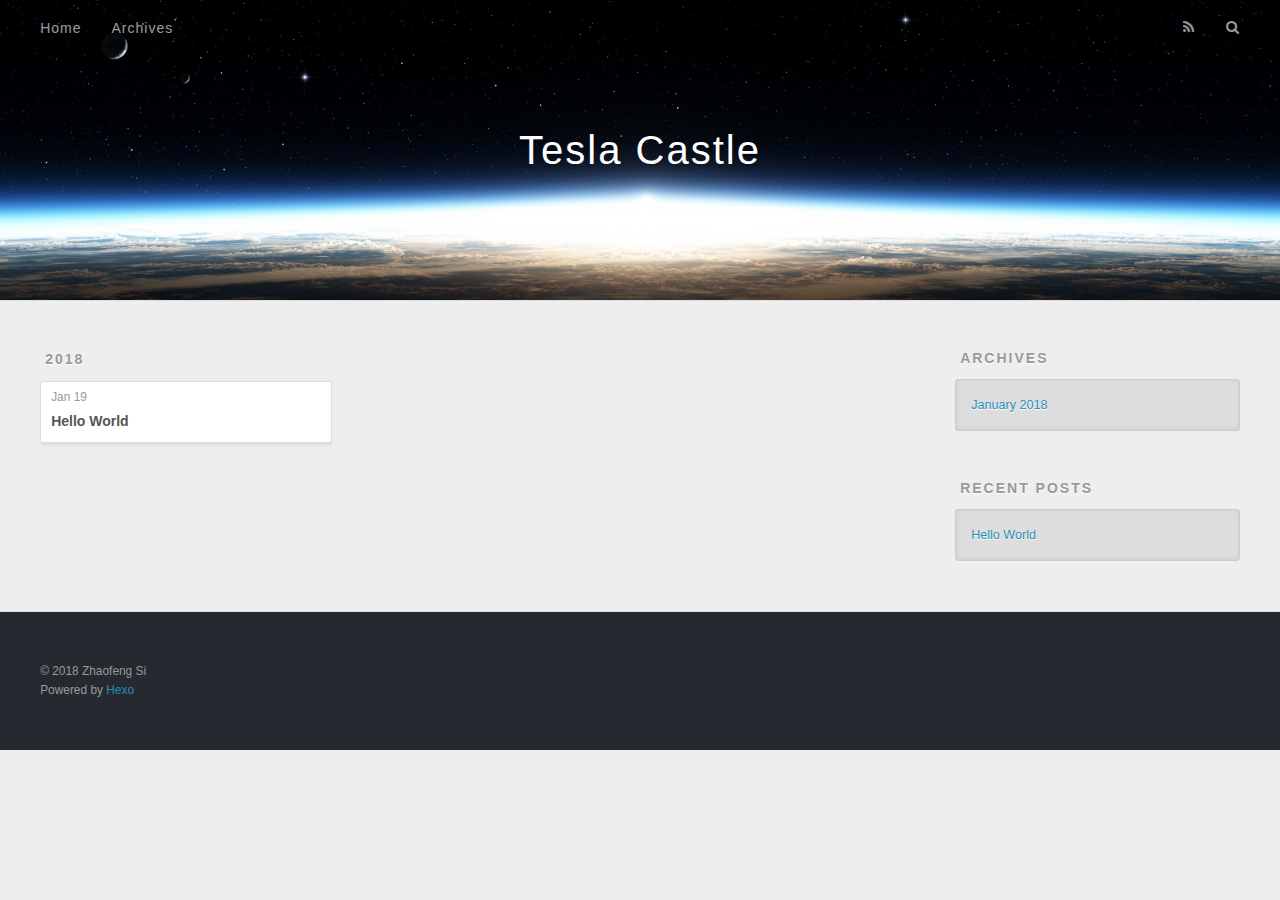
==== archives/index.html @ d3465c3d "Site updated: 2018-01-19 20:50:28" ====
<!DOCTYPE html>
<html>
<head>
  <meta charset="utf-8">
  

  
  <title>Archives | Tesla Castle</title>
  <meta name="viewport" content="width=device-width, initial-scale=1, maximum-scale=1">
  <meta property="og:type" content="website">
<meta property="og:title" content="Tesla Castle">
<meta property="og:url" content="http://yoursite.com/archives/index.html">
<meta property="og:site_name" content="Tesla Castle">
<meta name="twitter:card" content="summary">
<meta name="twitter:title" content="Tesla Castle">
  
    <link rel="alternate" href="/atom.xml" title="Tesla Castle" type="application/atom+xml">
  
  
    <link rel="icon" href="/favicon.png">
  
  
    <link href="//fonts.googleapis.com/css?family=Source+Code+Pro" rel="stylesheet" type="text/css">
  
  <link rel="stylesheet" href="/css/style.css">
</head>

<body>
  <div id="container">
    <div id="wrap">
      <header id="header">
  <div id="banner"></div>
  <div id="header-outer" class="outer">
    <div id="header-title" class="inner">
      <h1 id="logo-wrap">
        <a href="/" id="logo">Tesla Castle</a>
      </h1>
      
    </div>
    <div id="header-inner" class="inner">
      <nav id="main-nav">
        <a id="main-nav-toggle" class="nav-icon"></a>
        
          <a class="main-nav-link" href="/">Home</a>
        
          <a class="main-nav-link" href="/archives">Archives</a>
        
      </nav>
      <nav id="sub-nav">
        
          <a id="nav-rss-link" class="nav-icon" href="/atom.xml" title="RSS Feed"></a>
        
        <a id="nav-search-btn" class="nav-icon" title="Search"></a>
      </nav>
      <div id="search-form-wrap">
        <form action="//google.com/search" method="get" accept-charset="UTF-8" class="search-form"><input type="search" name="q" class="search-form-input" placeholder="Search"><button type="submit" class="search-form-submit">&#xF002;</button><input type="hidden" name="sitesearch" value="http://yoursite.com"></form>
      </div>
    </div>
  </div>
</header>
      <div class="outer">
        <section id="main">
  
  
    
    
      
      
      <section class="archives-wrap">
        <div class="archive-year-wrap">
          <a href="/archives/2018" class="archive-year">2018</a>
        </div>
        <div class="archives">
    
    <article class="archive-article archive-type-post">
  <div class="archive-article-inner">
    <header class="archive-article-header">
      <a href="/2018/01/19/hello-world/" class="archive-article-date">
  <time datetime="2018-01-19T12:40:44.115Z" itemprop="datePublished">Jan 19</time>
</a>
      
  
    <h1 itemprop="name">
      <a class="archive-article-title" href="/2018/01/19/hello-world/">Hello World</a>
    </h1>
  

    </header>
  </div>
</article>
  
  
    </div></section>
  


</section>
        
          <aside id="sidebar">
  
    

  
    

  
    
  
    
  <div class="widget-wrap">
    <h3 class="widget-title">Archives</h3>
    <div class="widget">
      <ul class="archive-list"><li class="archive-list-item"><a class="archive-list-link" href="/archives/2018/01/">January 2018</a></li></ul>
    </div>
  </div>


  
    
  <div class="widget-wrap">
    <h3 class="widget-title">Recent Posts</h3>
    <div class="widget">
      <ul>
        
          <li>
            <a href="/2018/01/19/hello-world/">Hello World</a>
          </li>
        
      </ul>
    </div>
  </div>

  
</aside>
        
      </div>
      <footer id="footer">
  
  <div class="outer">
    <div id="footer-info" class="inner">
      &copy; 2018 Zhaofeng Si<br>
      Powered by <a href="http://hexo.io/" target="_blank">Hexo</a>
    </div>
  </div>
</footer>
    </div>
    <nav id="mobile-nav">
  
    <a href="/" class="mobile-nav-link">Home</a>
  
    <a href="/archives" class="mobile-nav-link">Archives</a>
  
</nav>
    

<script src="//ajax.googleapis.com/ajax/libs/jquery/2.0.3/jquery.min.js"></script>


  <link rel="stylesheet" href="/fancybox/jquery.fancybox.css">
  <script src="/fancybox/jquery.fancybox.pack.js"></script>


<script src="/js/script.js"></script>



  </div>
</body>
</html>
---- css/style.css ----
body {
  width: 100%;
}
body:before,
body:after {
  content: "";
  display: table;
}
body:after {
  clear: both;
}
html,
body,
div,
span,
applet,
object,
iframe,
h1,
h2,
h3,
h4,
h5,
h6,
p,
blockquote,
pre,
a,
abbr,
acronym,
address,
big,
cite,
code,
del,
dfn,
em,
img,
ins,
kbd,
q,
s,
samp,
small,
strike,
strong,
sub,
sup,
tt,
var,
dl,
dt,
dd,
ol,
ul,
li,
fieldset,
form,
label,
legend,
table,
caption,
tbody,
tfoot,
thead,
tr,
th,
td {
  margin: 0;
  padding: 0;
  border: 0;
  outline: 0;
  font-weight: inherit;
  font-style: inherit;
  font-family: inherit;
  font-size: 100%;
  vertical-align: baseline;
}
body {
  line-height: 1;
  color: #000;
  background: #fff;
}
ol,
ul {
  list-style: none;
}
table {
  border-collapse: separate;
  border-spacing: 0;
  vertical-align: middle;
}
caption,
th,
td {
  text-align: left;
  font-weight: normal;
  vertical-align: middle;
}
a img {
  border: none;
}
input,
button {
  margin: 0;
  padding: 0;
}
input::-moz-focus-inner,
button::-moz-focus-inner {
  border: 0;
  padding: 0;
}
@font-face {
  font-family: FontAwesome;
  font-style: normal;
  font-weight: normal;
  src: url("fonts/fontawesome-webfont.eot?v=#4.0.3");
  src: url("fonts/fontawesome-webfont.eot?#iefix&v=#4.0.3") format("embedded-opentype"), url("fonts/fontawesome-webfont.woff?v=#4.0.3") format("woff"), url("fonts/fontawesome-webfont.ttf?v=#4.0.3") format("truetype"), url("fonts/fontawesome-webfont.svg#fontawesomeregular?v=#4.0.3") format("svg");
}
html,
body,
#container {
  height: 100%;
}
body {
  background: #eee;
  font: 14px -apple-system, BlinkMacSystemFont, "Segoe UI", "Roboto", "Oxygen", "Ubuntu", "Cantarell", "Fira Sans", "Droid Sans", "Helvetica Neue", sans-serif;
  -webkit-text-size-adjust: 100%;
}
.outer {
  max-width: 1220px;
  margin: 0 auto;
  padding: 0 20px;
}
.outer:before,
.outer:after {
  content: "";
  display: table;
}
.outer:after {
  clear: both;
}
.inner {
  display: inline;
  float: left;
  width: 98.33333333333333%;
  margin: 0 0.833333333333333%;
}
.left,
.alignleft {
  float: left;
}
.right,
.alignright {
  float: right;
}
.clear {
  clear: both;
}
#container {
  position: relative;
}
.mobile-nav-on {
  overflow: hidden;
}
#wrap {
  height: 100%;
  width: 100%;
  position: absolute;
  top: 0;
  left: 0;
  -webkit-transition: 0.2s ease-out;
  -moz-transition: 0.2s ease-out;
  -ms-transition: 0.2s ease-out;
  transition: 0.2s ease-out;
  z-index: 1;
  background: #eee;
}
.mobile-nav-on #wrap {
  left: 280px;
}
@media screen and (min-width: 768px) {
  #main {
    display: inline;
    float: left;
    width: 73.33333333333333%;
    margin: 0 0.833333333333333%;
  }
}
.article-date,
.article-category-link,
.archive-year,
.widget-title {
  text-decoration: none;
  text-transform: uppercase;
  letter-spacing: 2px;
  color: #999;
  margin-bottom: 1em;
  margin-left: 5px;
  line-height: 1em;
  text-shadow: 0 1px #fff;
  font-weight: bold;
}
.article-inner,
.archive-article-inner {
  background: #fff;
  -webkit-box-shadow: 1px 2px 3px #ddd;
  box-shadow: 1px 2px 3px #ddd;
  border: 1px solid #ddd;
  border-radius: 3px;
}
.article-entry h1,
.widget h1 {
  font-size: 2em;
}
.article-entry h2,
.widget h2 {
  font-size: 1.5em;
}
.article-entry h3,
.widget h3 {
  font-size: 1.3em;
}
.article-entry h4,
.widget h4 {
  font-size: 1.2em;
}
.article-entry h5,
.widget h5 {
  font-size: 1em;
}
.article-entry h6,
.widget h6 {
  font-size: 1em;
  color: #999;
}
.article-entry hr,
.widget hr {
  border: 1px dashed #ddd;
}
.article-entry strong,
.widget strong {
  font-weight: bold;
}
.article-entry em,
.widget em,
.article-entry cite,
.widget cite {
  font-style: italic;
}
.article-entry sup,
.widget sup,
.article-entry sub,
.widget sub {
  font-size: 0.75em;
  line-height: 0;
  position: relative;
  vertical-align: baseline;
}
.article-entry sup,
.widget sup {
  top: -0.5em;
}
.article-entry sub,
.widget sub {
  bottom: -0.2em;
}
.article-entry small,
.widget small {
  font-size: 0.85em;
}
.article-entry acronym,
.widget acronym,
.article-entry abbr,
.widget abbr {
  border-bottom: 1px dotted;
}
.article-entry ul,
.widget ul,
.article-entry ol,
.widget ol,
.article-entry dl,
.widget dl {
  margin: 0 20px;
  line-height: 1.6em;
}
.article-entry ul ul,
.widget ul ul,
.article-entry ol ul,
.widget ol ul,
.article-entry ul ol,
.widget ul ol,
.article-entry ol ol,
.widget ol ol {
  margin-top: 0;
  margin-bottom: 0;
}
.article-entry ul,
.widget ul {
  list-style: disc;
}
.article-entry ol,
.widget ol {
  list-style: decimal;
}
.article-entry dt,
.widget dt {
  font-weight: bold;
}
#header {
  height: 300px;
  position: relative;
  border-bottom: 1px solid #ddd;
}
#header:before,
#header:after {
  content: "";
  position: absolute;
  left: 0;
  right: 0;
  height: 40px;
}
#header:before {
  top: 0;
  background: -webkit-linear-gradient(rgba(0,0,0,0.2), transparent);
  background: -moz-linear-gradient(rgba(0,0,0,0.2), transparent);
  background: -ms-linear-gradient(rgba(0,0,0,0.2), transparent);
  background: linear-gradient(rgba(0,0,0,0.2), transparent);
}
#header:after {
  bottom: 0;
  background: -webkit-linear-gradient(transparent, rgba(0,0,0,0.2));
  background: -moz-linear-gradient(transparent, rgba(0,0,0,0.2));
  background: -ms-linear-gradient(transparent, rgba(0,0,0,0.2));
  background: linear-gradient(transparent, rgba(0,0,0,0.2));
}
#header-outer {
  height: 100%;
  position: relative;
}
#header-inner {
  position: relative;
  overflow: hidden;
}
#banner {
  position: absolute;
  top: 0;
  left: 0;
  width: 100%;
  height: 100%;
  background: url("images/banner.jpg") center #000;
  -webkit-background-size: cover;
  -moz-background-size: cover;
  background-size: cover;
  z-index: -1;
}
#header-title {
  text-align: center;
  height: 40px;
  position: absolute;
  top: 50%;
  left: 0;
  margin-top: -20px;
}
#logo,
#subtitle {
  text-decoration: none;
  color: #fff;
  font-weight: 300;
  text-shadow: 0 1px 4px rgba(0,0,0,0.3);
}
#logo {
  font-size: 40px;
  line-height: 40px;
  letter-spacing: 2px;
}
#subtitle {
  font-size: 16px;
  line-height: 16px;
  letter-spacing: 1px;
}
#subtitle-wrap {
  margin-top: 16px;
}
#main-nav {
  float: left;
  margin-left: -15px;
}
.nav-icon,
.main-nav-link {
  float: left;
  color: #fff;
  opacity: 0.6;
  text-decoration: none;
  text-shadow: 0 1px rgba(0,0,0,0.2);
  -webkit-transition: opacity 0.2s;
  -moz-transition: opacity 0.2s;
  -ms-transition: opacity 0.2s;
  transition: opacity 0.2s;
  display: block;
  padding: 20px 15px;
}
.nav-icon:hover,
.main-nav-link:hover {
  opacity: 1;
}
.nav-icon {
  font-family: FontAwesome;
  text-align: center;
  font-size: 14px;
  width: 14px;
  height: 14px;
  padding: 20px 15px;
  position: relative;
  cursor: pointer;
}
.main-nav-link {
  font-weight: 300;
  letter-spacing: 1px;
}
@media screen and (max-width: 479px) {
  .main-nav-link {
    display: none;
  }
}
#main-nav-toggle {
  display: none;
}
#main-nav-toggle:before {
  content: "\f0c9";
}
@media screen and (max-width: 479px) {
  #main-nav-toggle {
    display: block;
  }
}
#sub-nav {
  float: right;
  margin-right: -15px;
}
#nav-rss-link:before {
  content: "\f09e";
}
#nav-search-btn:before {
  content: "\f002";
}
#search-form-wrap {
  position: absolute;
  top: 15px;
  width: 150px;
  height: 30px;
  right: -150px;
  opacity: 0;
  -webkit-transition: 0.2s ease-out;
  -moz-transition: 0.2s ease-out;
  -ms-transition: 0.2s ease-out;
  transition: 0.2s ease-out;
}
#search-form-wrap.on {
  opacity: 1;
  right: 0;
}
@media screen and (max-width: 479px) {
  #search-form-wrap {
    width: 100%;
    right: -100%;
  }
}
.search-form {
  position: absolute;
  top: 0;
  left: 0;
  right: 0;
  background: #fff;
  padding: 5px 15px;
  border-radius: 15px;
  -webkit-box-shadow: 0 0 10px rgba(0,0,0,0.3);
  box-shadow: 0 0 10px rgba(0,0,0,0.3);
}
.search-form-input {
  border: none;
  background: none;
  color: #555;
  width: 100%;
  font: 13px -apple-system, BlinkMacSystemFont, "Segoe UI", "Roboto", "Oxygen", "Ubuntu", "Cantarell", "Fira Sans", "Droid Sans", "Helvetica Neue", sans-serif;
  outline: none;
}
.search-form-input::-webkit-search-results-decoration,
.search-form-input::-webkit-search-cancel-button {
  -webkit-appearance: none;
}
.search-form-submit {
  position: absolute;
  top: 50%;
  right: 10px;
  margin-top: -7px;
  font: 13px FontAwesome;
  border: none;
  background: none;
  color: #bbb;
  cursor: pointer;
}
.search-form-submit:hover,
.search-form-submit:focus {
  color: #777;
}
.article {
  margin: 50px 0;
}
.article-inner {
  overflow: hidden;
}
.article-meta:before,
.article-meta:after {
  content: "";
  display: table;
}
.article-meta:after {
  clear: both;
}
.article-date {
  float: left;
}
.article-category {
  float: left;
  line-height: 1em;
  color: #ccc;
  text-shadow: 0 1px #fff;
  margin-left: 8px;
}
.article-category:before {
  content: "\2022";
}
.article-category-link {
  margin: 0 12px 1em;
}
.article-header {
  padding: 20px 20px 0;
}
.article-title {
  text-decoration: none;
  font-size: 2em;
  font-weight: bold;
  color: #555;
  line-height: 1.1em;
  -webkit-transition: color 0.2s;
  -moz-transition: color 0.2s;
  -ms-transition: color 0.2s;
  transition: color 0.2s;
}
a.article-title:hover {
  color: #258fb8;
}
.article-entry {
  color: #555;
  padding: 0 20px;
}
.article-entry:before,
.article-entry:after {
  content: "";
  display: table;
}
.article-entry:after {
  clear: both;
}
.article-entry p,
.article-entry table {
  line-height: 1.6em;
  margin: 1.6em 0;
}
.article-entry h1,
.article-entry h2,
.article-entry h3,
.article-entry h4,
.article-entry h5,
.article-entry h6 {
  font-weight: bold;
}
.article-entry h1,
.article-entry h2,
.article-entry h3,
.article-entry h4,
.article-entry h5,
.article-entry h6 {
  line-height: 1.1em;
  margin: 1.1em 0;
}
.article-entry a {
  color: #258fb8;
  text-decoration: none;
}
.article-entry a:hover {
  text-decoration: underline;
}
.article-entry ul,
.article-entry ol,
.article-entry dl {
  margin-top: 1.6em;
  margin-bottom: 1.6em;
}
.article-entry img,
.article-entry video {
  max-width: 100%;
  height: auto;
  display: block;
  margin: auto;
}
.article-entry iframe {
  border: none;
}
.article-entry table {
  width: 100%;
  border-collapse: collapse;
  border-spacing: 0;
}
.article-entry th {
  font-weight: bold;
  border-bottom: 3px solid #ddd;
  padding-bottom: 0.5em;
}
.article-entry td {
  border-bottom: 1px solid #ddd;
  padding: 10px 0;
}
.article-entry blockquote {
  font-family: Georgia, "Times New Roman", serif;
  font-size: 1.4em;
  margin: 1.6em 20px;
  text-align: center;
}
.article-entry blockquote footer {
  font-size: 14px;
  margin: 1.6em 0;
  font-family: -apple-system, BlinkMacSystemFont, "Segoe UI", "Roboto", "Oxygen", "Ubuntu", "Cantarell", "Fira Sans", "Droid Sans", "Helvetica Neue", sans-serif;
}
.article-entry blockquote footer cite:before {
  content: "—";
  padding: 0 0.5em;
}
.article-entry .pullquote {
  text-align: left;
  width: 45%;
  margin: 0;
}
.article-entry .pullquote.left {
  margin-left: 0.5em;
  margin-right: 1em;
}
.article-entry .pullquote.right {
  margin-right: 0.5em;
  margin-left: 1em;
}
.article-entry .caption {
  color: #999;
  display: block;
  font-size: 0.9em;
  margin-top: 0.5em;
  position: relative;
  text-align: center;
}
.article-entry .video-container {
  position: relative;
  padding-top: 56.25%;
  height: 0;
  overflow: hidden;
}
.article-entry .video-container iframe,
.article-entry .video-container object,
.article-entry .video-container embed {
  position: absolute;
  top: 0;
  left: 0;
  width: 100%;
  height: 100%;
  margin-top: 0;
}
.article-more-link a {
  display: inline-block;
  line-height: 1em;
  padding: 6px 15px;
  border-radius: 15px;
  background: #eee;
  color: #999;
  text-shadow: 0 1px #fff;
  text-decoration: none;
}
.article-more-link a:hover {
  background: #258fb8;
  color: #fff;
  text-decoration: none;
  text-shadow: 0 1px #1e7293;
}
.article-footer {
  font-size: 0.85em;
  line-height: 1.6em;
  border-top: 1px solid #ddd;
  padding-top: 1.6em;
  margin: 0 20px 20px;
}
.article-footer:before,
.article-footer:after {
  content: "";
  display: table;
}
.article-footer:after {
  clear: both;
}
.article-footer a {
  color: #999;
  text-decoration: none;
}
.article-footer a:hover {
  color: #555;
}
.article-tag-list-item {
  float: left;
  margin-right: 10px;
}
.article-tag-list-link:before {
  content: "#";
}
.article-comment-link {
  float: right;
}
.article-comment-link:before {
  content: "\f075";
  font-family: FontAwesome;
  padding-right: 8px;
}
.article-share-link {
  cursor: pointer;
  float: right;
  margin-left: 20px;
}
.article-share-link:before {
  content: "\f064";
  font-family: FontAwesome;
  padding-right: 6px;
}
#article-nav {
  position: relative;
}
#article-nav:before,
#article-nav:after {
  content: "";
  display: table;
}
#article-nav:after {
  clear: both;
}
@media screen and (min-width: 768px) {
  #article-nav {
    margin: 50px 0;
  }
  #article-nav:before {
    width: 8px;
    height: 8px;
    position: absolute;
    top: 50%;
    left: 50%;
    margin-top: -4px;
    margin-left: -4px;
    content: "";
    border-radius: 50%;
    background: #ddd;
    -webkit-box-shadow: 0 1px 2px #fff;
    box-shadow: 0 1px 2px #fff;
  }
}
.article-nav-link-wrap {
  text-decoration: none;
  text-shadow: 0 1px #fff;
  color: #999;
  -webkit-box-sizing: border-box;
  -moz-box-sizing: border-box;
  box-sizing: border-box;
  margin-top: 50px;
  text-align: center;
  display: block;
}
.article-nav-link-wrap:hover {
  color: #555;
}
@media screen and (min-width: 768px) {
  .article-nav-link-wrap {
    width: 50%;
    margin-top: 0;
  }
}
@media screen and (min-width: 768px) {
  #article-nav-newer {
    float: left;
    text-align: right;
    padding-right: 20px;
  }
}
@media screen and (min-width: 768px) {
  #article-nav-older {
    float: right;
    text-align: left;
    padding-left: 20px;
  }
}
.article-nav-caption {
  text-transform: uppercase;
  letter-spacing: 2px;
  color: #ddd;
  line-height: 1em;
  font-weight: bold;
}
#article-nav-newer .article-nav-caption {
  margin-right: -2px;
}
.article-nav-title {
  font-size: 0.85em;
  line-height: 1.6em;
  margin-top: 0.5em;
}
.article-share-box {
  position: absolute;
  display: none;
  background: #fff;
  -webkit-box-shadow: 1px 2px 10px rgba(0,0,0,0.2);
  box-shadow: 1px 2px 10px rgba(0,0,0,0.2);
  border-radius: 3px;
  margin-left: -145px;
  overflow: hidden;
  z-index: 1;
}
.article-share-box.on {
  display: block;
}
.article-share-input {
  width: 100%;
  background: none;
  -webkit-box-sizing: border-box;
  -moz-box-sizing: border-box;
  box-sizing: border-box;
  font: 14px -apple-system, BlinkMacSystemFont, "Segoe UI", "Roboto", "Oxygen", "Ubuntu", "Cantarell", "Fira Sans", "Droid Sans", "Helvetica Neue", sans-serif;
  padding: 0 15px;
  color: #555;
  outline: none;
  border: 1px solid #ddd;
  border-radius: 3px 3px 0 0;
  height: 36px;
  line-height: 36px;
}
.article-share-links {
  background: #eee;
}
.article-share-links:before,
.article-share-links:after {
  content: "";
  display: table;
}
.article-share-links:after {
  clear: both;
}
.article-share-twitter,
.article-share-facebook,
.article-share-pinterest,
.article-share-google {
  width: 50px;
  height: 36px;
  display: block;
  float: left;
  position: relative;
  color: #999;
  text-shadow: 0 1px #fff;
}
.article-share-twitter:before,
.article-share-facebook:before,
.article-share-pinterest:before,
.article-share-google:before {
  font-size: 20px;
  font-family: FontAwesome;
  width: 20px;
  height: 20px;
  position: absolute;
  top: 50%;
  left: 50%;
  margin-top: -10px;
  margin-left: -10px;
  text-align: center;
}
.article-share-twitter:hover,
.article-share-facebook:hover,
.article-share-pinterest:hover,
.article-share-google:hover {
  color: #fff;
}
.article-share-twitter:before {
  content: "\f099";
}
.article-share-twitter:hover {
  background: #00aced;
  text-shadow: 0 1px #008abe;
}
.article-share-facebook:before {
  content: "\f09a";
}
.article-share-facebook:hover {
  background: #3b5998;
  text-shadow: 0 1px #2f477a;
}
.article-share-pinterest:before {
  content: "\f0d2";
}
.article-share-pinterest:hover {
  background: #cb2027;
  text-shadow: 0 1px #a21a1f;
}
.article-share-google:before {
  content: "\f0d5";
}
.article-share-google:hover {
  background: #dd4b39;
  text-shadow: 0 1px #be3221;
}
.article-gallery {
  background: #000;
  position: relative;
}
.article-gallery-photos {
  position: relative;
  overflow: hidden;
}
.article-gallery-img {
  display: none;
  max-width: 100%;
}
.article-gallery-img:first-child {
  display: block;
}
.article-gallery-img.loaded {
  position: absolute;
  display: block;
}
.article-gallery-img img {
  display: block;
  max-width: 100%;
  margin: 0 auto;
}
#comments {
  background: #fff;
  -webkit-box-shadow: 1px 2px 3px #ddd;
  box-shadow: 1px 2px 3px #ddd;
  padding: 20px;
  border: 1px solid #ddd;
  border-radius: 3px;
  margin: 50px 0;
}
#comments a {
  color: #258fb8;
}
.archives-wrap {
  margin: 50px 0;
}
.archives:before,
.archives:after {
  content: "";
  display: table;
}
.archives:after {
  clear: both;
}
.archive-year-wrap {
  margin-bottom: 1em;
}
.archives {
  -webkit-column-gap: 10px;
  -moz-column-gap: 10px;
  column-gap: 10px;
}
@media screen and (min-width: 480px) and (max-width: 767px) {
  .archives {
    -webkit-column-count: 2;
    -moz-column-count: 2;
    column-count: 2;
  }
}
@media screen and (min-width: 768px) {
  .archives {
    -webkit-column-count: 3;
    -moz-column-count: 3;
    column-count: 3;
  }
}
.archive-article {
  -webkit-column-break-inside: avoid;
  page-break-inside: avoid;
  overflow: hidden;
  break-inside: avoid-column;
}
.archive-article-inner {
  padding: 10px;
  margin-bottom: 15px;
}
.archive-article-title {
  text-decoration: none;
  font-weight: bold;
  color: #555;
  -webkit-transition: color 0.2s;
  -moz-transition: color 0.2s;
  -ms-transition: color 0.2s;
  transition: color 0.2s;
  line-height: 1.6em;
}
.archive-article-title:hover {
  color: #258fb8;
}
.archive-article-footer {
  margin-top: 1em;
}
.archive-article-date {
  color: #999;
  text-decoration: none;
  font-size: 0.85em;
  line-height: 1em;
  margin-bottom: 0.5em;
  display: block;
}
#page-nav {
  margin: 50px auto;
  background: #fff;
  -webkit-box-shadow: 1px 2px 3px #ddd;
  box-shadow: 1px 2px 3px #ddd;
  border: 1px solid #ddd;
  border-radius: 3px;
  text-align: center;
  color: #999;
  overflow: hidden;
}
#page-nav:before,
#page-nav:after {
  content: "";
  display: table;
}
#page-nav:after {
  clear: both;
}
#page-nav a,
#page-nav span {
  padding: 10px 20px;
  line-height: 1;
  height: 2ex;
}
#page-nav a {
  color: #999;
  text-decoration: none;
}
#page-nav a:hover {
  background: #999;
  color: #fff;
}
#page-nav .prev {
  float: left;
}
#page-nav .next {
  float: right;
}
#page-nav .page-number {
  display: inline-block;
}
@media screen and (max-width: 479px) {
  #page-nav .page-number {
    display: none;
  }
}
#page-nav .current {
  color: #555;
  font-weight: bold;
}
#page-nav .space {
  color: #ddd;
}
#footer {
  background: #262a30;
  padding: 50px 0;
  border-top: 1px solid #ddd;
  color: #999;
}
#footer a {
  color: #258fb8;
  text-decoration: none;
}
#footer a:hover {
  text-decoration: underline;
}
#footer-info {
  line-height: 1.6em;
  font-size: 0.85em;
}
.article-entry pre,
.article-entry .highlight {
  background: #2d2d2d;
  margin: 0 -20px;
  padding: 15px 20px;
  border-style: solid;
  border-color: #ddd;
  border-width: 1px 0;
  overflow: auto;
  color: #ccc;
  line-height: 22.400000000000002px;
}
.article-entry .highlight .gutter pre,
.article-entry .gist .gist-file .gist-data .line-numbers {
  color: #666;
  font-size: 0.85em;
}
.article-entry pre,
.article-entry code {
  font-family: "Source Code Pro", Consolas, Monaco, Menlo, Consolas, monospace;
}
.article-entry code {
  background: #eee;
  text-shadow: 0 1px #fff;
  padding: 0 0.3em;
}
.article-entry pre code {
  background: none;
  text-shadow: none;
  padding: 0;
}
.article-entry .highlight pre {
  border: none;
  margin: 0;
  padding: 0;
}
.article-entry .highlight table {
  margin: 0;
  width: auto;
}
.article-entry .highlight td {
  border: none;
  padding: 0;
}
.article-entry .highlight figcaption {
  font-size: 0.85em;
  color: #999;
  line-height: 1em;
  margin-bottom: 1em;
}
.article-entry .highlight figcaption:before,
.article-entry .highlight figcaption:after {
  content: "";
  display: table;
}
.article-entry .highlight figcaption:after {
  clear: both;
}
.article-entry .highlight figcaption a {
  float: right;
}
.article-entry .highlight .gutter pre {
  text-align: right;
  padding-right: 20px;
}
.article-entry .highlight .line {
  height: 22.400000000000002px;
}
.article-entry .highlight .line.marked {
  background: #515151;
}
.article-entry .gist {
  margin: 0 -20px;
  border-style: solid;
  border-color: #ddd;
  border-width: 1px 0;
  background: #2d2d2d;
  padding: 15px 20px 15px 0;
}
.article-entry .gist .gist-file {
  border: none;
  font-family: "Source Code Pro", Consolas, Monaco, Menlo, Consolas, monospace;
  margin: 0;
}
.article-entry .gist .gist-file .gist-data {
  background: none;
  border: none;
}
.article-entry .gist .gist-file .gist-data .line-numbers {
  background: none;
  border: none;
  padding: 0 20px 0 0;
}
.article-entry .gist .gist-file .gist-data .line-data {
  padding: 0 !important;
}
.article-entry .gist .gist-file .highlight {
  margin: 0;
  padding: 0;
  border: none;
}
.article-entry .gist .gist-file .gist-meta {
  background: #2d2d2d;
  color: #999;
  font: 0.85em -apple-system, BlinkMacSystemFont, "Segoe UI", "Roboto", "Oxygen", "Ubuntu", "Cantarell", "Fira Sans", "Droid Sans", "Helvetica Neue", sans-serif;
  text-shadow: 0 0;
  padding: 0;
  margin-top: 1em;
  margin-left: 20px;
}
.article-entry .gist .gist-file .gist-meta a {
  color: #258fb8;
  font-weight: normal;
}
.article-entry .gist .gist-file .gist-meta a:hover {
  text-decoration: underline;
}
pre .comment,
pre .title {
  color: #999;
}
pre .variable,
pre .attribute,
pre .tag,
pre .regexp,
pre .ruby .constant,
pre .xml .tag .title,
pre .xml .pi,
pre .xml .doctype,
pre .html .doctype,
pre .css .id,
pre .css .class,
pre .css .pseudo {
  color: #f2777a;
}
pre .number,
pre .preprocessor,
pre .built_in,
pre .literal,
pre .params,
pre .constant {
  color: #f99157;
}
pre .class,
pre .ruby .class .title,
pre .css .rules .attribute {
  color: #9c9;
}
pre .string,
pre .value,
pre .inheritance,
pre .header,
pre .ruby .symbol,
pre .xml .cdata {
  color: #9c9;
}
pre .css .hexcolor {
  color: #6cc;
}
pre .function,
pre .python .decorator,
pre .python .title,
pre .ruby .function .title,
pre .ruby .title .keyword,
pre .perl .sub,
pre .javascript .title,
pre .coffeescript .title {
  color: #69c;
}
pre .keyword,
pre .javascript .function {
  color: #c9c;
}
@media screen and (max-width: 479px) {
  #mobile-nav {
    position: absolute;
    top: 0;
    left: 0;
    width: 280px;
    height: 100%;
    background: #191919;
    border-right: 1px solid #fff;
  }
}
@media screen and (max-width: 479px) {
  .mobile-nav-link {
    display: block;
    color: #999;
    text-decoration: none;
    padding: 15px 20px;
    font-weight: bold;
  }
  .mobile-nav-link:hover {
    color: #fff;
  }
}
@media screen and (min-width: 768px) {
  #sidebar {
    display: inline;
    float: left;
    width: 23.333333333333332%;
    margin: 0 0.833333333333333%;
  }
}
.widget-wrap {
  margin: 50px 0;
}
.widget {
  color: #777;
  text-shadow: 0 1px #fff;
  background: #ddd;
  -webkit-box-shadow: 0 -1px 4px #ccc inset;
  box-shadow: 0 -1px 4px #ccc inset;
  border: 1px solid #ccc;
  padding: 15px;
  border-radius: 3px;
}
.widget a {
  color: #258fb8;
  text-decoration: none;
}
.widget a:hover {
  text-decoration: underline;
}
.widget ul ul,
.widget ol ul,
.widget dl ul,
.widget ul ol,
.widget ol ol,
.widget dl ol,
.widget ul dl,
.widget ol dl,
.widget dl dl {
  margin-left: 15px;
  list-style: disc;
}
.widget {
  line-height: 1.6em;
  word-wrap: break-word;
  font-size: 0.9em;
}
.widget ul,
.widget ol {
  list-style: none;
  margin: 0;
}
.widget ul ul,
.widget ol ul,
.widget ul ol,
.widget ol ol {
  margin: 0 20px;
}
.widget ul ul,
.widget ol ul {
  list-style: disc;
}
.widget ul ol,
.widget ol ol {
  list-style: decimal;
}
.category-list-count,
.tag-list-count,
.archive-list-count {
  padding-left: 5px;
  color: #999;
  font-size: 0.85em;
}
.category-list-count:before,
.tag-list-count:before,
.archive-list-count:before {
  content: "(";
}
.category-list-count:after,
.tag-list-count:after,
.archive-list-count:after {
  content: ")";
}
.tagcloud a {
  margin-right: 5px;
  display: inline-block;
}
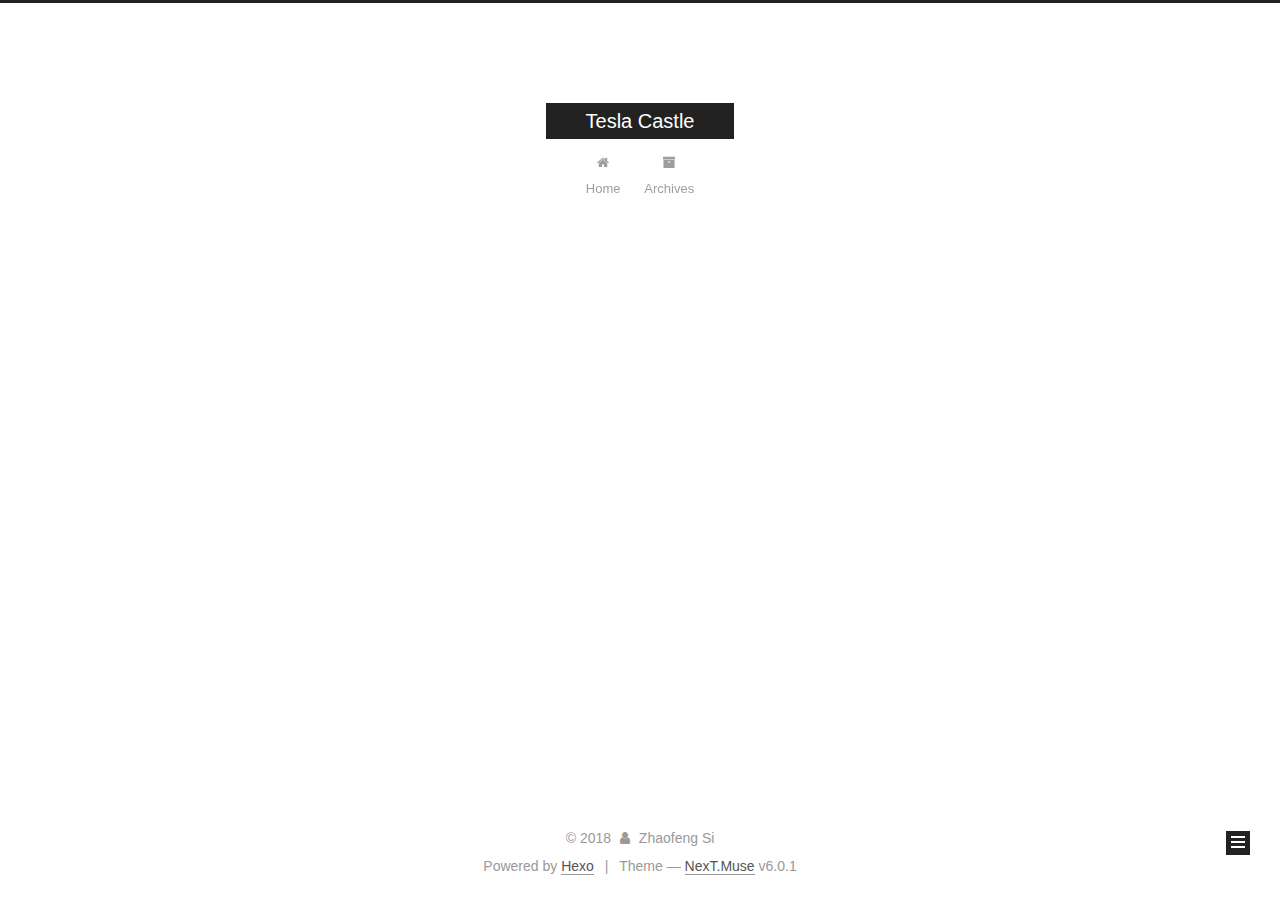
==== commit 733b1c49: "Site updated: 2018-01-19 20:53:11" ====
--- a/archives/index.html
+++ b/archives/index.html
@@ -1,169 +1,552 @@
 <!DOCTYPE html>
-<html>
+
+
+
+  
+
+
+<html class="theme-next muse use-motion" lang="">
 <head>
-  <meta charset="utf-8">
-  
-
-  
-  <title>Archives | Tesla Castle</title>
-  <meta name="viewport" content="width=device-width, initial-scale=1, maximum-scale=1">
-  <meta property="og:type" content="website">
+  <meta charset="UTF-8"/>
+<meta http-equiv="X-UA-Compatible" content="IE=edge" />
+<meta name="viewport" content="width=device-width, initial-scale=1, maximum-scale=1"/>
+<meta name="theme-color" content="#222">
+
+
+
+
+
+
+
+
+
+
+
+
+<meta http-equiv="Cache-Control" content="no-transform" />
+<meta http-equiv="Cache-Control" content="no-siteapp" />
+
+
+
+
+
+
+
+
+
+
+
+
+
+
+
+
+
+
+
+
+
+
+<link href="/lib/font-awesome/css/font-awesome.min.css?v=4.6.2" rel="stylesheet" type="text/css" />
+
+<link href="/css/main.css?v=6.0.1" rel="stylesheet" type="text/css" />
+
+
+  <link rel="apple-touch-icon" sizes="180x180" href="/images/apple-touch-icon-next.png?v=6.0.1">
+
+
+  <link rel="icon" type="image/png" sizes="32x32" href="/images/favicon-32x32-next.png?v=6.0.1">
+
+
+  <link rel="icon" type="image/png" sizes="16x16" href="/images/favicon-16x16-next.png?v=6.0.1">
+
+
+  <link rel="mask-icon" href="/images/logo.svg?v=6.0.1" color="#222">
+
+
+
+
+
+
+
+
+
+<script type="text/javascript" id="hexo.configurations">
+  var NexT = window.NexT || {};
+  var CONFIG = {
+    root: '/',
+    scheme: 'Muse',
+    version: '6.0.1',
+    sidebar: {"position":"left","display":"post","offset":12,"b2t":false,"scrollpercent":false,"onmobile":false},
+    fancybox: false,
+    fastclick: false,
+    lazyload: false,
+    tabs: true,
+    motion: {"enable":true,"async":false,"transition":{"post_block":"fadeIn","post_header":"slideDownIn","post_body":"slideDownIn","coll_header":"slideLeftIn","sidebar":"slideUpIn"}},
+    algolia: {
+      applicationID: '',
+      apiKey: '',
+      indexName: '',
+      hits: {"per_page":10},
+      labels: {"input_placeholder":"Search for Posts","hits_empty":"We didn't find any results for the search: ${query}","hits_stats":"${hits} results found in ${time} ms"}
+    }
+  };
+</script>
+
+
+
+
+  
+  <meta name="keywords" content="Hexo, NexT" />
+
+
+<meta property="og:type" content="website">
 <meta property="og:title" content="Tesla Castle">
 <meta property="og:url" content="http://yoursite.com/archives/index.html">
 <meta property="og:site_name" content="Tesla Castle">
 <meta name="twitter:card" content="summary">
 <meta name="twitter:title" content="Tesla Castle">
-  
-    <link rel="alternate" href="/atom.xml" title="Tesla Castle" type="application/atom+xml">
-  
-  
-    <link rel="icon" href="/favicon.png">
-  
-  
-    <link href="//fonts.googleapis.com/css?family=Source+Code+Pro" rel="stylesheet" type="text/css">
-  
-  <link rel="stylesheet" href="/css/style.css">
+
+
+
+
+
+
+  <link rel="canonical" href="http://yoursite.com/archives/"/>
+
+
+  <title>Archive | Tesla Castle</title>
+  
+
+
+
+
+
+
+
+
+
+  <noscript>
+  <style type="text/css">
+    .use-motion .motion-element,
+    .use-motion .brand,
+    .use-motion .menu-item,
+    .sidebar-inner,
+    .use-motion .post-block,
+    .use-motion .pagination,
+    .use-motion .comments,
+    .use-motion .post-header,
+    .use-motion .post-body,
+    .use-motion .collection-title { opacity: initial; }
+
+    .use-motion .logo,
+    .use-motion .site-title,
+    .use-motion .site-subtitle {
+      opacity: initial;
+      top: initial;
+    }
+
+    .use-motion {
+      .logo-line-before i { left: initial; }
+      .logo-line-after i { right: initial; }
+    }
+  </style>
+</noscript>
+
 </head>
 
-<body>
-  <div id="container">
-    <div id="wrap">
-      <header id="header">
-  <div id="banner"></div>
-  <div id="header-outer" class="outer">
-    <div id="header-title" class="inner">
-      <h1 id="logo-wrap">
-        <a href="/" id="logo">Tesla Castle</a>
-      </h1>
-      
+<body itemscope itemtype="http://schema.org/WebPage" lang="">
+
+  
+  
+    
+  
+
+  <div class="container sidebar-position-left page-archive">
+    <div class="headband"></div>
+
+    <header id="header" class="header" itemscope itemtype="http://schema.org/WPHeader">
+      <div class="header-inner"> <div class="site-brand-wrapper">
+  <div class="site-meta ">
+    
+
+    <div class="custom-logo-site-title">
+      <a href="/"  class="brand" rel="start">
+        <span class="logo-line-before"><i></i></span>
+        <span class="site-title">Tesla Castle</span>
+        <span class="logo-line-after"><i></i></span>
+      </a>
     </div>
-    <div id="header-inner" class="inner">
-      <nav id="main-nav">
-        <a id="main-nav-toggle" class="nav-icon"></a>
-        
-          <a class="main-nav-link" href="/">Home</a>
-        
-          <a class="main-nav-link" href="/archives">Archives</a>
-        
-      </nav>
-      <nav id="sub-nav">
-        
-          <a id="nav-rss-link" class="nav-icon" href="/atom.xml" title="RSS Feed"></a>
-        
-        <a id="nav-search-btn" class="nav-icon" title="Search"></a>
-      </nav>
-      <div id="search-form-wrap">
-        <form action="//google.com/search" method="get" accept-charset="UTF-8" class="search-form"><input type="search" name="q" class="search-form-input" placeholder="Search"><button type="submit" class="search-form-submit">&#xF002;</button><input type="hidden" name="sitesearch" value="http://yoursite.com"></form>
+      
+        <p class="site-subtitle"></p>
+      
+  </div>
+
+  <div class="site-nav-toggle">
+    <button>
+      <span class="btn-bar"></span>
+      <span class="btn-bar"></span>
+      <span class="btn-bar"></span>
+    </button>
+  </div>
+</div>
+
+<nav class="site-nav">
+  
+
+  
+    <ul id="menu" class="menu">
+      
+        
+        <li class="menu-item menu-item-home">
+          <a href="/" rel="section">
+            <i class="menu-item-icon fa fa-fw fa-home"></i> <br />Home</a>
+        </li>
+      
+        
+        <li class="menu-item menu-item-archives">
+          <a href="/archives/" rel="section">
+            <i class="menu-item-icon fa fa-fw fa-archive"></i> <br />Archives</a>
+        </li>
+      
+
+      
+    </ul>
+  
+
+  
+</nav>
+
+
+
+ </div>
+    </header>
+
+    
+
+
+    <main id="main" class="main">
+      <div class="main-inner">
+        <div class="content-wrap">
+          <div id="content" class="content">
+            
+
+  
+  
+  
+  <div class="post-block archive">
+    <div id="posts" class="posts-collapse">
+      <span class="archive-move-on"></span>
+
+      
+      <span class="archive-page-counter">
+        
+        
+        
+          
+        
+        Um..! 1 post. Keep on posting.
+      </span>
+      
+
+      
+
+        
+        
+        
+
+        
+          
+          <div class="collection-title">
+            <h1 class="archive-year" id="archive-year-2018">2018</h1>
+          </div>
+        
+        
+
+        
+
+  <article class="post post-type-normal" itemscope itemtype="http://schema.org/Article">
+    <header class="post-header">
+
+      <h2 class="post-title">
+        
+            <a class="post-title-link" href="/2018/01/19/hello-world/" itemprop="url">
+              
+                <span itemprop="name">Hello World</span>
+              
+            </a>
+        
+      </h2>
+
+      <div class="post-meta">
+        <time class="post-time" itemprop="dateCreated"
+              datetime="2018-01-19T20:40:44+08:00"
+              content="2018-01-19" >
+          01-19
+        </time>
       </div>
+
+    </header>
+  </article>
+
+
+
+      
+
     </div>
   </div>
-</header>
-      <div class="outer">
-        <section id="main">
-  
-  
-    
-    
-      
-      
-      <section class="archives-wrap">
-        <div class="archive-year-wrap">
-          <a href="/archives/2018" class="archive-year">2018</a>
+  
+  
+  
+
+  
+
+
+
+          </div>
+          
+
         </div>
-        <div class="archives">
-    
-    <article class="archive-article archive-type-post">
-  <div class="archive-article-inner">
-    <header class="archive-article-header">
-      <a href="/2018/01/19/hello-world/" class="archive-article-date">
-  <time datetime="2018-01-19T12:40:44.115Z" itemprop="datePublished">Jan 19</time>
-</a>
-      
-  
-    <h1 itemprop="name">
-      <a class="archive-article-title" href="/2018/01/19/hello-world/">Hello World</a>
-    </h1>
-  
-
-    </header>
-  </div>
-</article>
-  
-  
-    </div></section>
-  
-
-
-</section>
-        
-          <aside id="sidebar">
-  
-    
-
-  
-    
-
-  
-    
-  
-    
-  <div class="widget-wrap">
-    <h3 class="widget-title">Archives</h3>
-    <div class="widget">
-      <ul class="archive-list"><li class="archive-list-item"><a class="archive-list-link" href="/archives/2018/01/">January 2018</a></li></ul>
+        
+          
+  
+  <div class="sidebar-toggle">
+    <div class="sidebar-toggle-line-wrap">
+      <span class="sidebar-toggle-line sidebar-toggle-line-first"></span>
+      <span class="sidebar-toggle-line sidebar-toggle-line-middle"></span>
+      <span class="sidebar-toggle-line sidebar-toggle-line-last"></span>
     </div>
   </div>
 
-
-  
-    
-  <div class="widget-wrap">
-    <h3 class="widget-title">Recent Posts</h3>
-    <div class="widget">
-      <ul>
-        
-          <li>
-            <a href="/2018/01/19/hello-world/">Hello World</a>
-          </li>
-        
-      </ul>
+  <aside id="sidebar" class="sidebar">
+    
+    <div class="sidebar-inner">
+
+      
+
+      
+
+      <section class="site-overview-wrap sidebar-panel sidebar-panel-active">
+        <div class="site-overview">
+          <div class="site-author motion-element" itemprop="author" itemscope itemtype="http://schema.org/Person">
+            
+              <p class="site-author-name" itemprop="name">Zhaofeng Si</p>
+              <p class="site-description motion-element" itemprop="description"></p>
+          </div>
+
+          
+            <nav class="site-state motion-element">
+              
+                <div class="site-state-item site-state-posts">
+                
+                  <a href="/archives/">
+                
+                    <span class="site-state-item-count">1</span>
+                    <span class="site-state-item-name">posts</span>
+                  </a>
+                </div>
+              
+
+              
+
+              
+            </nav>
+          
+
+          
+
+          
+
+          
+          
+
+          
+          
+
+          
+
+        </div>
+      </section>
+
+      
+
+      
+
     </div>
+  </aside>
+
+
+        
+      </div>
+    </main>
+
+    <footer id="footer" class="footer">
+      <div class="footer-inner">
+        <div class="copyright">&copy; <span itemprop="copyrightYear">2018</span>
+  <span class="with-love">
+    <i class="fa fa-user"></i>
+  </span>
+  <span class="author" itemprop="copyrightHolder">Zhaofeng Si</span>
+
+  
+
+  
+</div>
+
+
+  <div class="powered-by">Powered by <a class="theme-link" target="_blank" href="https://hexo.io">Hexo</a></div>
+
+
+
+  <span class="post-meta-divider">|</span>
+
+
+
+  <div class="theme-info">Theme &mdash; <a class="theme-link" target="_blank" href="https://github.com/theme-next/hexo-theme-next">NexT.Muse</a> v6.0.1</div>
+
+
+
+
+        
+
+
+
+
+
+
+
+        
+      </div>
+    </footer>
+
+    
+      <div class="back-to-top">
+        <i class="fa fa-arrow-up"></i>
+        
+      </div>
+    
+
+    
+
   </div>
 
   
-</aside>
-        
-      </div>
-      <footer id="footer">
-  
-  <div class="outer">
-    <div id="footer-info" class="inner">
-      &copy; 2018 Zhaofeng Si<br>
-      Powered by <a href="http://hexo.io/" target="_blank">Hexo</a>
-    </div>
-  </div>
-</footer>
-    </div>
-    <nav id="mobile-nav">
-  
-    <a href="/" class="mobile-nav-link">Home</a>
-  
-    <a href="/archives" class="mobile-nav-link">Archives</a>
-  
-</nav>
-    
-
-<script src="//ajax.googleapis.com/ajax/libs/jquery/2.0.3/jquery.min.js"></script>
-
-
-  <link rel="stylesheet" href="/fancybox/jquery.fancybox.css">
-  <script src="/fancybox/jquery.fancybox.pack.js"></script>
-
-
-<script src="/js/script.js"></script>
-
-
-
-  </div>
+
+<script type="text/javascript">
+  if (Object.prototype.toString.call(window.Promise) !== '[object Function]') {
+    window.Promise = null;
+  }
+</script>
+
+
+
+
+
+
+
+
+
+
+
+
+
+
+
+
+
+
+
+
+
+
+
+
+
+
+  
+  
+    <script type="text/javascript" src="/lib/jquery/index.js?v=2.1.3"></script>
+  
+
+  
+  
+    <script type="text/javascript" src="/lib/velocity/velocity.min.js?v=1.2.1"></script>
+  
+
+  
+  
+    <script type="text/javascript" src="/lib/velocity/velocity.ui.min.js?v=1.2.1"></script>
+  
+
+
+  
+
+
+  <script type="text/javascript" src="/js/src/utils.js?v=6.0.1"></script>
+
+  <script type="text/javascript" src="/js/src/motion.js?v=6.0.1"></script>
+
+
+
+  
+  
+
+  
+
+  
+
+
+  <script type="text/javascript" src="/js/src/bootstrap.js?v=6.0.1"></script>
+
+
+
+  
+
+
+
+	
+
+
+
+
+
+  
+
+
+
+
+
+  
+
+
+
+
+
+
+
+
+
+
+  
+
+
+
+
+
+  
+
+  
+
+  
+
+  
+  
+
+  
+
+  
+
+  
+
 </body>
-</html>+</html>
--- a/css/main.css
+++ b/css/main.css
@@ -0,0 +1,2454 @@
+/* normalize.css v3.0.2 | MIT License | git.io/normalize */
+html {
+  font-family: sans-serif; /* 1 */
+  -ms-text-size-adjust: 100%; /* 2 */
+  -webkit-text-size-adjust: 100%; /* 2 */
+}
+body {
+  margin: 0;
+}
+article,
+aside,
+details,
+figcaption,
+figure,
+footer,
+header,
+hgroup,
+main,
+menu,
+nav,
+section,
+summary {
+  display: block;
+}
+audio,
+canvas,
+progress,
+video {
+  display: inline-block; /* 1 */
+  vertical-align: baseline; /* 2 */
+}
+audio:not([controls]) {
+  display: none;
+  height: 0;
+}
+[hidden],
+template {
+  display: none;
+}
+a {
+  background-color: transparent;
+}
+a:active,
+a:hover {
+  outline: 0;
+}
+abbr[title] {
+  border-bottom: 1px dotted;
+}
+b,
+strong {
+  font-weight: bold;
+}
+dfn {
+  font-style: italic;
+}
+h1 {
+  font-size: 2em;
+  margin: 0.67em 0;
+}
+mark {
+  background: #ff0;
+  color: #000;
+}
+small {
+  font-size: 80%;
+}
+sub,
+sup {
+  font-size: 75%;
+  line-height: 0;
+  position: relative;
+  vertical-align: baseline;
+}
+sup {
+  top: -0.5em;
+}
+sub {
+  bottom: -0.25em;
+}
+img {
+  border: 0;
+}
+svg:not(:root) {
+  overflow: hidden;
+}
+figure {
+  margin: 1em 40px;
+}
+hr {
+  -moz-box-sizing: content-box;
+  box-sizing: content-box;
+  height: 0;
+}
+pre {
+  overflow: auto;
+}
+code,
+kbd,
+pre,
+samp {
+  font-family: monospace, monospace;
+  font-size: 1em;
+}
+button,
+input,
+optgroup,
+select,
+textarea {
+  color: inherit; /* 1 */
+  font: inherit; /* 2 */
+  margin: 0; /* 3 */
+}
+button {
+  overflow: visible;
+}
+button,
+select {
+  text-transform: none;
+}
+button,
+html input[type="button"],
+input[type="reset"],
+input[type="submit"] {
+  -webkit-appearance: button; /* 2 */
+  cursor: pointer; /* 3 */
+}
+button[disabled],
+html input[disabled] {
+  cursor: default;
+}
+button::-moz-focus-inner,
+input::-moz-focus-inner {
+  border: 0;
+  padding: 0;
+}
+input {
+  line-height: normal;
+}
+input[type="checkbox"],
+input[type="radio"] {
+  box-sizing: border-box; /* 1 */
+  padding: 0; /* 2 */
+}
+input[type="number"]::-webkit-inner-spin-button,
+input[type="number"]::-webkit-outer-spin-button {
+  height: auto;
+}
+input[type="search"] {
+  -webkit-appearance: textfield; /* 1 */
+  -moz-box-sizing: content-box;
+  -webkit-box-sizing: content-box; /* 2 */
+  box-sizing: content-box;
+}
+input[type="search"]::-webkit-search-cancel-button,
+input[type="search"]::-webkit-search-decoration {
+  -webkit-appearance: none;
+}
+fieldset {
+  border: 1px solid #c0c0c0;
+  margin: 0 2px;
+  padding: 0.35em 0.625em 0.75em;
+}
+legend {
+  border: 0; /* 1 */
+  padding: 0; /* 2 */
+}
+textarea {
+  overflow: auto;
+}
+optgroup {
+  font-weight: bold;
+}
+table {
+  border-collapse: collapse;
+  border-spacing: 0;
+}
+td,
+th {
+  padding: 0;
+}
+::selection {
+  background: #262a30;
+  color: #fff;
+}
+body {
+  position: relative;
+  font-family: 'Lato', "PingFang SC", "Microsoft YaHei", sans-serif;
+  font-size: 14px;
+  line-height: 2;
+  color: #555;
+  background: #fff;
+}
+@media (max-width: 767px) {
+  body {
+    padding-right: 0 !important;
+  }
+}
+@media (min-width: 768px) and (max-width: 991px) {
+  body {
+    padding-right: 0 !important;
+  }
+}
+@media (min-width: 1600px) {
+  body {
+    font-size: 16px;
+  }
+}
+h1,
+h2,
+h3,
+h4,
+h5,
+h6 {
+  margin: 0;
+  padding: 0;
+  font-weight: bold;
+  line-height: 1.5;
+  font-family: 'Lato', "PingFang SC", "Microsoft YaHei", sans-serif;
+}
+h2,
+h3,
+h4,
+h5,
+h6 {
+  margin: 20px 0 15px;
+}
+h1 {
+  font-size: 22px;
+}
+@media (max-width: 767px) {
+  h1 {
+    font-size: 18px;
+  }
+}
+h2 {
+  font-size: 20px;
+}
+@media (max-width: 767px) {
+  h2 {
+    font-size: 16px;
+  }
+}
+h3 {
+  font-size: 18px;
+}
+@media (max-width: 767px) {
+  h3 {
+    font-size: 14px;
+  }
+}
+h4 {
+  font-size: 16px;
+}
+@media (max-width: 767px) {
+  h4 {
+    font-size: 12px;
+  }
+}
+h5 {
+  font-size: 14px;
+}
+@media (max-width: 767px) {
+  h5 {
+    font-size: 10px;
+  }
+}
+h6 {
+  font-size: 12px;
+}
+@media (max-width: 767px) {
+  h6 {
+    font-size: 8px;
+  }
+}
+p {
+  margin: 0 0 20px 0;
+}
+a {
+  color: #555;
+  text-decoration: none;
+  outline: none;
+  border-bottom: 1px solid #999;
+  word-wrap: break-word;
+}
+a:hover {
+  color: #222;
+  border-bottom-color: #222;
+}
+blockquote {
+  margin: 0;
+  padding: 0;
+}
+img {
+  display: block;
+  margin: auto;
+  max-width: 100%;
+  height: auto;
+}
+hr {
+  margin: 40px 0;
+  height: 3px;
+  border: none;
+  background-color: #ddd;
+  background-image: repeating-linear-gradient(-45deg, #fff, #fff 4px, transparent 4px, transparent 8px);
+}
+blockquote {
+  padding: 0 15px;
+  color: #666;
+  border-left: 4px solid #ddd;
+}
+blockquote cite::before {
+  content: "-";
+  padding: 0 5px;
+}
+dt {
+  font-weight: 700;
+}
+dd {
+  margin: 0;
+  padding: 0;
+}
+kbd {
+  border: 1px solid #ccc;
+  border-radius: 0.2em;
+  box-shadow: 0.1em 0.1em 0.2em rgba(0,0,0,0.1);
+  background-color: #f9f9f9;
+  font-family: inherit;
+  background-image: -webkit-linear-gradient(top, #eee, #fff, #eee);
+  padding: 0.1em 0.3em;
+  white-space: nowrap;
+}
+.text-left {
+  text-align: left;
+}
+.text-center {
+  text-align: center;
+}
+.text-right {
+  text-align: right;
+}
+.text-justify {
+  text-align: justify;
+}
+.text-nowrap {
+  white-space: nowrap;
+}
+.text-lowercase {
+  text-transform: lowercase;
+}
+.text-uppercase {
+  text-transform: uppercase;
+}
+.text-capitalize {
+  text-transform: capitalize;
+}
+.center-block {
+  display: block;
+  margin-left: auto;
+  margin-right: auto;
+}
+.clearfix:before,
+.clearfix:after {
+  content: " ";
+  display: table;
+}
+.clearfix:after {
+  clear: both;
+}
+.pullquote {
+  width: 45%;
+}
+.pullquote.left {
+  float: left;
+  margin-left: 5px;
+  margin-right: 10px;
+}
+.pullquote.right {
+  float: right;
+  margin-left: 10px;
+  margin-right: 5px;
+}
+.affix.affix.affix {
+  position: fixed;
+}
+.translation {
+  margin-top: -20px;
+  font-size: 14px;
+  color: #999;
+}
+.scrollbar-measure {
+  width: 100px;
+  height: 100px;
+  overflow: scroll;
+  position: absolute;
+  top: -9999px;
+}
+.use-motion .motion-element {
+  opacity: 0;
+}
+table {
+  margin: 20px 0;
+  width: 100%;
+  border-collapse: collapse;
+  border-spacing: 0;
+  border: 1px solid #ddd;
+  font-size: 14px;
+  table-layout: fixed;
+  word-wrap: break-all;
+}
+table>tbody>tr:nth-of-type(odd) {
+  background-color: #f9f9f9;
+}
+table>tbody>tr:hover {
+  background-color: #f5f5f5;
+}
+caption,
+th,
+td {
+  padding: 8px;
+  text-align: left;
+  vertical-align: middle;
+  font-weight: normal;
+}
+th,
+td {
+  border-bottom: 3px solid #ddd;
+  border-right: 1px solid #eee;
+}
+th {
+  padding-bottom: 10px;
+  font-weight: 700;
+}
+td {
+  border-bottom-width: 1px;
+}
+html,
+body {
+  height: 100%;
+}
+.container {
+  position: relative;
+  min-height: 100%;
+}
+.header-inner {
+  margin: 0 auto;
+  padding: 100px 0 70px;
+  width: 700px;
+}
+@media (min-width: 1600px) {
+  .container .header-inner {
+    width: 900px;
+  }
+}
+.main {
+  padding-bottom: 150px;
+}
+.main-inner {
+  margin: 0 auto;
+  width: 700px;
+}
+@media (min-width: 1600px) {
+  .container .main-inner {
+    width: 900px;
+  }
+}
+.footer {
+  position: absolute;
+  left: 0;
+  bottom: 0;
+  width: 100%;
+  min-height: 50px;
+}
+.footer-inner {
+  box-sizing: border-box;
+  margin: 20px auto;
+  width: 700px;
+}
+@media (min-width: 1600px) {
+  .container .footer-inner {
+    width: 900px;
+  }
+}
+pre,
+.highlight {
+  overflow: auto;
+  margin: 20px 0;
+  padding: 0;
+  font-size: 13px;
+  color: #4d4d4c;
+  background: #f7f7f7;
+  line-height: 1.6;
+}
+pre,
+code {
+  font-family: consolas, Menlo, "PingFang SC", "Microsoft YaHei", monospace;
+}
+code {
+  padding: 2px 4px;
+  word-wrap: break-word;
+  color: #555;
+  background: #eee;
+  border-radius: 3px;
+  font-size: 13px;
+}
+pre {
+  padding: 10px;
+}
+pre code {
+  padding: 0;
+  color: #4d4d4c;
+  background: none;
+  text-shadow: none;
+}
+.highlight {
+  border-radius: 1px;
+}
+.highlight pre {
+  border: none;
+  margin: 0;
+  padding: 10px 0;
+}
+.highlight table {
+  margin: 0;
+  width: auto;
+  border: none;
+}
+.highlight td {
+  border: none;
+  padding: 0;
+}
+.highlight figcaption {
+  font-size: 1em;
+  color: #4d4d4c;
+  line-height: 1em;
+  margin-bottom: 1em;
+}
+.highlight figcaption:before,
+.highlight figcaption:after {
+  content: " ";
+  display: table;
+}
+.highlight figcaption:after {
+  clear: both;
+}
+.highlight figcaption a {
+  float: right;
+  color: #4d4d4c;
+}
+.highlight figcaption a:hover {
+  border-bottom-color: #4d4d4c;
+}
+.highlight .gutter pre {
+  padding-left: 10px;
+  padding-right: 10px;
+  color: #869194;
+  text-align: right;
+  background-color: #eff2f3;
+}
+.highlight .code pre {
+  width: 100%;
+  padding-left: 10px;
+  padding-right: 10px;
+  background-color: #f7f7f7;
+}
+.highlight .line {
+  height: 20px;
+}
+.gutter {
+  -webkit-user-select: none;
+  -moz-user-select: none;
+  -ms-user-select: none;
+  user-select: none;
+}
+.gist table {
+  width: auto;
+}
+.gist table td {
+  border: none;
+}
+pre .deletion {
+  background: #fdd;
+}
+pre .addition {
+  background: #dfd;
+}
+pre .meta {
+  color: #8959a8;
+}
+pre .comment {
+  color: #8e908c;
+}
+pre .variable,
+pre .attribute,
+pre .tag,
+pre .regexp,
+pre .ruby .constant,
+pre .xml .tag .title,
+pre .xml .pi,
+pre .xml .doctype,
+pre .html .doctype,
+pre .css .id,
+pre .css .class,
+pre .css .pseudo {
+  color: #c82829;
+}
+pre .number,
+pre .preprocessor,
+pre .built_in,
+pre .literal,
+pre .params,
+pre .constant,
+pre .command {
+  color: #f5871f;
+}
+pre .ruby .class .title,
+pre .css .rules .attribute,
+pre .string,
+pre .value,
+pre .inheritance,
+pre .header,
+pre .ruby .symbol,
+pre .xml .cdata,
+pre .special,
+pre .number,
+pre .formula {
+  color: #718c00;
+}
+pre .title,
+pre .css .hexcolor {
+  color: #3e999f;
+}
+pre .function,
+pre .python .decorator,
+pre .python .title,
+pre .ruby .function .title,
+pre .ruby .title .keyword,
+pre .perl .sub,
+pre .javascript .title,
+pre .coffeescript .title {
+  color: #4271ae;
+}
+pre .keyword,
+pre .javascript .function {
+  color: #8959a8;
+}
+.full-image.full-image.full-image.full-image {
+  border: none;
+  max-width: 100%;
+  width: auto;
+  margin: 20px auto 25px;
+}
+@media (min-width: 992px) {
+  .full-image.full-image.full-image.full-image {
+    max-width: none;
+    width: 110%;
+    margin: 25px -5%;
+  }
+}
+.blockquote-center,
+.page-home .post-type-quote blockquote,
+.page-post-detail .post-type-quote blockquote {
+  position: relative;
+  margin: 40px 0;
+  padding: 0;
+  border-left: none;
+  text-align: center;
+}
+.blockquote-center::before,
+.page-home .post-type-quote blockquote::before,
+.page-post-detail .post-type-quote blockquote::before,
+.blockquote-center::after,
+.page-home .post-type-quote blockquote::after,
+.page-post-detail .post-type-quote blockquote::after {
+  position: absolute;
+  content: ' ';
+  display: block;
+  width: 100%;
+  height: 24px;
+  opacity: 0.2;
+  background-repeat: no-repeat;
+  background-position: 0 -6px;
+  background-size: 22px 22px;
+}
+.blockquote-center::before,
+.page-home .post-type-quote blockquote::before,
+.page-post-detail .post-type-quote blockquote::before {
+  top: -20px;
+  background-image: url("../images/quote-l.svg");
+  border-top: 1px solid #ccc;
+}
+.blockquote-center::after,
+.page-home .post-type-quote blockquote::after,
+.page-post-detail .post-type-quote blockquote::after {
+  bottom: -20px;
+  background-image: url("../images/quote-r.svg");
+  border-bottom: 1px solid #ccc;
+  background-position: 100% 8px;
+}
+.blockquote-center p,
+.page-home .post-type-quote blockquote p,
+.page-post-detail .post-type-quote blockquote p,
+.blockquote-center div,
+.page-home .post-type-quote blockquote div,
+.page-post-detail .post-type-quote blockquote div {
+  text-align: center;
+}
+.post .post-body .group-picture img {
+  box-sizing: border-box;
+  padding: 0 3px;
+  border: none;
+}
+.post .group-picture-row {
+  overflow: hidden;
+  margin-top: 6px;
+}
+.post .group-picture-row:first-child {
+  margin-top: 0;
+}
+.post .group-picture-column {
+  float: left;
+}
+.page-post-detail .post-body .group-picture-column {
+  float: none;
+  margin-top: 10px;
+  width: auto !important;
+}
+.page-post-detail .post-body .group-picture-column img {
+  margin: 0 auto;
+}
+.page-archive .group-picture-container {
+  overflow: hidden;
+}
+.page-archive .group-picture-row {
+  float: left;
+}
+.page-archive .group-picture-row:first-child {
+  margin-top: 6px;
+}
+.page-archive .group-picture-column {
+  max-width: 150px;
+  max-height: 150px;
+}
+.post-body .note {
+  position: relative;
+  padding: 15px;
+  margin-bottom: 20px;
+  border: 1px solid #eee;
+  border-left-width: 5px;
+  border-radius: 3px;
+}
+.post-body .note h2,
+.post-body .note h3,
+.post-body .note h4,
+.post-body .note h5,
+.post-body .note h6 {
+  margin-top: 0;
+  margin-bottom: 0;
+  border-bottom: initial;
+  padding-top: 0 !important;
+}
+.post-body .note p:first-child,
+.post-body .note ul:first-child,
+.post-body .note ol:first-child,
+.post-body .note table:first-child,
+.post-body .note pre:first-child,
+.post-body .note blockquote:first-child {
+  margin-top: 0;
+}
+.post-body .note p:last-child,
+.post-body .note ul:last-child,
+.post-body .note ol:last-child,
+.post-body .note table:last-child,
+.post-body .note pre:last-child,
+.post-body .note blockquote:last-child {
+  margin-bottom: 0;
+}
+.post-body .note.default {
+  border-left-color: #777;
+}
+.post-body .note.default h2,
+.post-body .note.default h3,
+.post-body .note.default h4,
+.post-body .note.default h5,
+.post-body .note.default h6 {
+  color: #777;
+}
+.post-body .note.primary {
+  border-left-color: #6f42c1;
+}
+.post-body .note.primary h2,
+.post-body .note.primary h3,
+.post-body .note.primary h4,
+.post-body .note.primary h5,
+.post-body .note.primary h6 {
+  color: #6f42c1;
+}
+.post-body .note.info {
+  border-left-color: #428bca;
+}
+.post-body .note.info h2,
+.post-body .note.info h3,
+.post-body .note.info h4,
+.post-body .note.info h5,
+.post-body .note.info h6 {
+  color: #428bca;
+}
+.post-body .note.success {
+  border-left-color: #5cb85c;
+}
+.post-body .note.success h2,
+.post-body .note.success h3,
+.post-body .note.success h4,
+.post-body .note.success h5,
+.post-body .note.success h6 {
+  color: #5cb85c;
+}
+.post-body .note.warning {
+  border-left-color: #f0ad4e;
+}
+.post-body .note.warning h2,
+.post-body .note.warning h3,
+.post-body .note.warning h4,
+.post-body .note.warning h5,
+.post-body .note.warning h6 {
+  color: #f0ad4e;
+}
+.post-body .note.danger {
+  border-left-color: #d9534f;
+}
+.post-body .note.danger h2,
+.post-body .note.danger h3,
+.post-body .note.danger h4,
+.post-body .note.danger h5,
+.post-body .note.danger h6 {
+  color: #d9534f;
+}
+.post-body .label {
+  display: inline;
+  padding: 0 2px;
+  white-space: nowrap;
+}
+.post-body .label.default {
+  background-color: #f0f0f0;
+}
+.post-body .label.primary {
+  background-color: #efe6f7;
+}
+.post-body .label.info {
+  background-color: #e5f2f8;
+}
+.post-body .label.success {
+  background-color: #e7f4e9;
+}
+.post-body .label.warning {
+  background-color: #fcf6e1;
+}
+.post-body .label.danger {
+  background-color: #fae8eb;
+}
+.post-body .tabs {
+  position: relative;
+  display: block;
+  margin-bottom: 20px;
+  padding-top: 10px;
+}
+.post-body .tabs ul.nav-tabs {
+  margin: 0;
+  padding: 0;
+  display: flex;
+  margin-bottom: -1px;
+}
+@media (max-width: 413px) {
+  .post-body .tabs ul.nav-tabs {
+    display: block;
+    margin-bottom: 5px;
+  }
+}
+.post-body .tabs ul.nav-tabs li.tab {
+  list-style-type: none !important;
+  margin: 0 0.25em 0 0;
+  border-top: 3px solid transparent;
+  border-left: 1px solid transparent;
+  border-right: 1px solid transparent;
+}
+@media (max-width: 413px) {
+  .post-body .tabs ul.nav-tabs li.tab {
+    margin: initial;
+    border-top: 1px solid transparent;
+    border-left: 3px solid transparent;
+    border-right: 1px solid transparent;
+    border-bottom: 1px solid transparent;
+  }
+}
+.post-body .tabs ul.nav-tabs li.tab a {
+  outline: 0;
+  border-bottom: initial;
+  display: block;
+  line-height: 1.8em;
+  padding: 0.25em 0.75em;
+  transition-duration: 0.2s;
+  transition-timing-function: ease-out;
+  transition-delay: 0s;
+}
+.post-body .tabs ul.nav-tabs li.tab a i {
+  width: 1.285714285714286em;
+}
+.post-body .tabs ul.nav-tabs li.tab.active {
+  border-top: 3px solid #fc6423;
+  border-left: 1px solid #ddd;
+  border-right: 1px solid #ddd;
+  background-color: #fff;
+}
+@media (max-width: 413px) {
+  .post-body .tabs ul.nav-tabs li.tab.active {
+    border-top: 1px solid #ddd;
+    border-left: 3px solid #fc6423;
+    border-right: 1px solid #ddd;
+    border-bottom: 1px solid #ddd;
+  }
+}
+.post-body .tabs ul.nav-tabs li.tab.active a {
+  cursor: default;
+  color: #555;
+}
+.post-body .tabs .tab-content {
+  background-color: #fff;
+}
+.post-body .tabs .tab-content .tab-pane {
+  border: 1px solid #ddd;
+  padding: 20px 20px 0 20px;
+}
+.post-body .tabs .tab-content .tab-pane:not(.active) {
+  display: none !important;
+}
+.post-body .tabs .tab-content .tab-pane.active {
+  display: block !important;
+}
+.btn {
+  display: inline-block;
+  padding: 0 20px;
+  font-size: 14px;
+  color: #fff;
+  background: #222;
+  border: 2px solid #222;
+  text-decoration: none;
+  border-radius: 0;
+  transition-property: background-color;
+  transition-duration: 0.2s;
+  transition-timing-function: ease-in-out;
+  transition-delay: 0s;
+  line-height: 2;
+}
+.btn:hover {
+  border-color: #222;
+  color: #222;
+  background: #fff;
+}
+.btn +.btn {
+  margin: 0 0 8px 8px;
+}
+.btn .fa-fw {
+  width: 1.285714285714286em;
+  text-align: left;
+}
+.btn-bar {
+  display: block;
+  width: 22px;
+  height: 2px;
+  background: #555;
+  border-radius: 1px;
+}
+.btn-bar+.btn-bar {
+  margin-top: 4px;
+}
+.pagination {
+  margin: 120px 0 40px;
+  text-align: center;
+  border-top: 1px solid #eee;
+}
+.page-number-basic,
+.pagination .prev,
+.pagination .next,
+.pagination .page-number,
+.pagination .space {
+  display: inline-block;
+  position: relative;
+  top: -1px;
+  margin: 0 10px;
+  padding: 0 11px;
+}
+@media (max-width: 767px) {
+  .page-number-basic,
+  .pagination .prev,
+  .pagination .next,
+  .pagination .page-number,
+  .pagination .space {
+    margin: 0 5px;
+  }
+}
+.pagination .prev,
+.pagination .next,
+.pagination .page-number {
+  border-bottom: 0;
+  border-top: 1px solid #eee;
+  transition-property: border-color;
+  transition-duration: 0.2s;
+  transition-timing-function: ease-in-out;
+  transition-delay: 0s;
+}
+.pagination .prev:hover,
+.pagination .next:hover,
+.pagination .page-number:hover {
+  border-top-color: #222;
+}
+.pagination .space {
+  padding: 0;
+  margin: 0;
+}
+.pagination .prev {
+  margin-left: 0;
+}
+.pagination .next {
+  margin-right: 0;
+}
+.pagination .page-number.current {
+  color: #fff;
+  background: #ccc;
+  border-top-color: #ccc;
+}
+@media (max-width: 767px) {
+  .pagination {
+    border-top: none;
+  }
+  .pagination .prev,
+  .pagination .next,
+  .pagination .page-number {
+    margin-bottom: 10px;
+    border-top: 0;
+    border-bottom: 1px solid #eee;
+    padding: 0 10px;
+  }
+  .pagination .prev:hover,
+  .pagination .next:hover,
+  .pagination .page-number:hover {
+    border-bottom-color: #222;
+  }
+}
+.comments {
+  margin: 60px 20px 0;
+}
+.tag-cloud {
+  text-align: center;
+}
+.tag-cloud a {
+  display: inline-block;
+  margin: 10px;
+}
+.back-to-top {
+  box-sizing: border-box;
+  position: fixed;
+  bottom: -100px;
+  right: 30px;
+  z-index: 1050;
+  padding: 0 6px;
+  width: 24px;
+  background: #222;
+  font-size: 12px;
+  opacity: 1;
+  color: #fff;
+  cursor: pointer;
+  text-align: center;
+  -webkit-transform: translateZ(0);
+  transition-property: bottom;
+  transition-duration: 0.2s;
+  transition-timing-function: ease-in-out;
+  transition-delay: 0s;
+}
+@media (min-width: 768px) and (max-width: 991px) {
+  .back-to-top {
+    display: none !important;
+  }
+}
+@media (max-width: 767px) {
+  .back-to-top {
+    display: none !important;
+  }
+}
+.back-to-top.back-to-top-on {
+  bottom: 19px;
+}
+.header {
+  background: transparent;
+}
+.header-inner {
+  position: relative;
+}
+.headband {
+  height: 3px;
+  background: #222;
+}
+.site-meta {
+  margin: 0;
+  text-align: center;
+}
+@media (max-width: 767px) {
+  .site-meta {
+    text-align: center;
+  }
+}
+.brand {
+  position: relative;
+  display: inline-block;
+  padding: 0 40px;
+  color: #fff;
+  background: #222;
+  border-bottom: none;
+}
+.brand:hover {
+  color: #fff;
+}
+.logo {
+  display: inline-block;
+  margin-right: 5px;
+  line-height: 36px;
+  vertical-align: top;
+}
+.site-title {
+  display: inline-block;
+  vertical-align: top;
+  line-height: 36px;
+  font-size: 20px;
+  font-weight: normal;
+  font-family: 'Lato', "PingFang SC", "Microsoft YaHei", sans-serif;
+}
+.site-subtitle {
+  margin-top: 10px;
+  font-size: 13px;
+  color: #999;
+}
+.use-motion .brand {
+  opacity: 0;
+}
+.use-motion .logo,
+.use-motion .site-title,
+.use-motion .site-subtitle {
+  opacity: 0;
+  position: relative;
+  top: -10px;
+}
+.site-nav-toggle {
+  display: none;
+  position: absolute;
+  top: 10px;
+  left: 10px;
+}
+@media (max-width: 767px) {
+  .site-nav-toggle {
+    display: block;
+  }
+}
+.site-nav-toggle button {
+  margin-top: 2px;
+  padding: 9px 10px;
+  background: transparent;
+  border: none;
+}
+@media (max-width: 767px) {
+  .site-nav {
+    display: none;
+    margin: 0 -10px;
+    padding: 0 10px;
+    clear: both;
+    border-top: 1px solid #ddd;
+  }
+}
+@media (min-width: 768px) and (max-width: 991px) {
+  .site-nav {
+    display: block !important;
+  }
+}
+@media (min-width: 992px) {
+  .site-nav {
+    display: block !important;
+  }
+}
+.menu {
+  margin-top: 20px;
+  padding-left: 0;
+  text-align: center;
+}
+.menu .menu-item {
+  display: inline-block;
+  margin: 0 10px;
+  list-style: none;
+}
+@media screen and (max-width: 767px) {
+  .menu .menu-item {
+    margin-top: 10px;
+  }
+}
+.menu .menu-item a {
+  display: block;
+  font-size: 13px;
+  line-height: inherit;
+  border-bottom: 1px solid transparent;
+  transition-property: border-color;
+  transition-duration: 0.2s;
+  transition-timing-function: ease-in-out;
+  transition-delay: 0s;
+}
+.menu .menu-item a:hover {
+  border-bottom-color: #222;
+}
+.menu .menu-item .fa {
+  margin-right: 5px;
+}
+.use-motion .menu-item {
+  opacity: 0;
+}
+.post-body {
+  font-family: 'Lato', "PingFang SC", "Microsoft YaHei", sans-serif;
+}
+@media (max-width: 767px) {
+  .post-body {
+    word-break: break-word;
+  }
+}
+.post-body .fancybox img {
+  display: block !important;
+  margin: 0 auto;
+  cursor: pointer;
+  cursor: zoom-in;
+  cursor: -webkit-zoom-in;
+}
+.post-body .image-caption,
+.post-body .figure .caption {
+  margin: -20px auto 15px;
+  text-align: center;
+  font-size: 14px;
+  color: #999;
+  font-weight: bold;
+  line-height: 1;
+}
+.post-sticky-flag {
+  display: inline-block;
+  font-size: 16px;
+  -ms-transform: rotate(30deg);
+  -webkit-transform: rotate(30deg);
+  -moz-transform: rotate(30deg);
+  -ms-transform: rotate(30deg);
+  -o-transform: rotate(30deg);
+  transform: rotate(30deg);
+}
+.use-motion .post-block,
+.use-motion .pagination,
+.use-motion .comments {
+  opacity: 0;
+}
+.use-motion .post-header {
+  opacity: 0;
+}
+.use-motion .post-body {
+  opacity: 0;
+}
+.use-motion .collection-title {
+  opacity: 0;
+}
+.posts-expand {
+  padding-top: 40px;
+}
+@media (max-width: 767px) {
+  .posts-expand {
+    margin: 0 20px;
+  }
+  .post-body pre .gutter pre {
+    padding-right: 10px;
+  }
+  .post-body .highlight {
+    margin-left: 0px;
+    margin-right: 0px;
+    padding: 0;
+  }
+  .post-body .highlight .gutter pre {
+    padding-right: 10px;
+  }
+}
+@media (min-width: 992px) {
+  .posts-expand .post-body {
+    text-align: justify;
+  }
+}
+.posts-expand .post-body h2,
+.posts-expand .post-body h3,
+.posts-expand .post-body h4,
+.posts-expand .post-body h5,
+.posts-expand .post-body h6 {
+  padding-top: 10px;
+}
+.posts-expand .post-body h2 .header-anchor,
+.posts-expand .post-body h3 .header-anchor,
+.posts-expand .post-body h4 .header-anchor,
+.posts-expand .post-body h5 .header-anchor,
+.posts-expand .post-body h6 .header-anchor {
+  float: right;
+  margin-left: 10px;
+  color: #ccc;
+  border-bottom-style: none;
+  visibility: hidden;
+}
+.posts-expand .post-body h2 .header-anchor:hover,
+.posts-expand .post-body h3 .header-anchor:hover,
+.posts-expand .post-body h4 .header-anchor:hover,
+.posts-expand .post-body h5 .header-anchor:hover,
+.posts-expand .post-body h6 .header-anchor:hover {
+  color: inherit;
+}
+.posts-expand .post-body h2:hover .header-anchor,
+.posts-expand .post-body h3:hover .header-anchor,
+.posts-expand .post-body h4:hover .header-anchor,
+.posts-expand .post-body h5:hover .header-anchor,
+.posts-expand .post-body h6:hover .header-anchor {
+  visibility: visible;
+}
+.posts-expand .post-body ul li {
+  list-style: circle;
+}
+.posts-expand .post-body img {
+  box-sizing: border-box;
+  margin: auto;
+  padding: 3px;
+  border: 1px solid #ddd;
+}
+.posts-expand .post-body .fancybox img {
+  margin: 0 auto 25px;
+}
+@media (max-width: 767px) {
+  .posts-collapse {
+    margin: 0 20px;
+  }
+  .posts-collapse .post-title,
+  .posts-collapse .post-meta {
+    display: block;
+    width: auto;
+    text-align: left;
+  }
+}
+.posts-collapse {
+  position: relative;
+  z-index: 1010;
+  margin-left: 55px;
+}
+.posts-collapse::after {
+  content: " ";
+  position: absolute;
+  top: 20px;
+  left: 0;
+  margin-left: -2px;
+  width: 4px;
+  height: 100%;
+  background: #f5f5f5;
+  z-index: -1;
+}
+@media (max-width: 767px) {
+  .posts-collapse {
+    margin: 0 20px;
+  }
+}
+.posts-collapse .collection-title {
+  position: relative;
+  margin: 60px 0;
+}
+.posts-collapse .collection-title h1,
+.posts-collapse .collection-title h2 {
+  margin-left: 20px;
+}
+.posts-collapse .collection-title small {
+  color: #bbb;
+  margin-left: 5px;
+}
+.posts-collapse .collection-title::before {
+  content: " ";
+  position: absolute;
+  left: 0;
+  top: 50%;
+  margin-left: -4px;
+  margin-top: -4px;
+  width: 8px;
+  height: 8px;
+  background: #bbb;
+  border-radius: 50%;
+}
+.posts-collapse .post {
+  margin: 30px 0;
+}
+.posts-collapse .post-header {
+  position: relative;
+  transition-duration: 0.2s;
+  transition-timing-function: ease-in-out;
+  transition-delay: 0s;
+  transition-property: border;
+  border-bottom: 1px dashed #ccc;
+}
+.posts-collapse .post-header::before {
+  content: " ";
+  position: absolute;
+  left: 0;
+  top: 12px;
+  width: 6px;
+  height: 6px;
+  margin-left: -4px;
+  background: #bbb;
+  border-radius: 50%;
+  border: 1px solid #fff;
+  transition-duration: 0.2s;
+  transition-timing-function: ease-in-out;
+  transition-delay: 0s;
+  transition-property: background;
+}
+.posts-collapse .post-header:hover {
+  border-bottom-color: #666;
+}
+.posts-collapse .post-header:hover::before {
+  background: #222;
+}
+.posts-collapse .post-meta {
+  position: absolute;
+  font-size: 12px;
+  left: 20px;
+  top: 5px;
+}
+.posts-collapse .post-comments-count {
+  display: none;
+}
+.posts-collapse .post-title {
+  margin-left: 60px;
+  font-size: 16px;
+  font-weight: normal;
+  line-height: inherit;
+}
+.posts-collapse .post-title::after {
+  margin-left: 3px;
+  opacity: 0.6;
+}
+.posts-collapse .post-title a {
+  color: #666;
+  border-bottom: none;
+}
+.page-home .post-type-quote .post-header,
+.page-post-detail .post-type-quote .post-header,
+.page-home .post-type-quote .post-tags,
+.page-post-detail .post-type-quote .post-tags {
+  display: none;
+}
+.posts-expand .post-title {
+  text-align: center;
+  word-break: break-word;
+  font-weight: 400;
+}
+.posts-expand .post-title-link {
+  display: inline-block;
+  position: relative;
+  color: #555;
+  border-bottom: none;
+  line-height: 1.2;
+  vertical-align: top;
+}
+.posts-expand .post-title-link::before {
+  content: "";
+  position: absolute;
+  width: 100%;
+  height: 2px;
+  bottom: 0;
+  left: 0;
+  background-color: #000;
+  visibility: hidden;
+  -webkit-transform: scaleX(0);
+  -moz-transform: scaleX(0);
+  -ms-transform: scaleX(0);
+  -o-transform: scaleX(0);
+  transform: scaleX(0);
+  transition-duration: 0.2s;
+  transition-timing-function: ease-in-out;
+  transition-delay: 0s;
+}
+.posts-expand .post-title-link:hover::before {
+  visibility: visible;
+  -webkit-transform: scaleX(1);
+  -moz-transform: scaleX(1);
+  -ms-transform: scaleX(1);
+  -o-transform: scaleX(1);
+  transform: scaleX(1);
+}
+.posts-expand .post-title-link .fa {
+  font-size: 16px;
+}
+.posts-expand .post-meta {
+  margin: 3px 0 60px 0;
+  color: #999;
+  font-family: 'Lato', "PingFang SC", "Microsoft YaHei", sans-serif;
+  font-size: 12px;
+  text-align: center;
+}
+.posts-expand .post-meta .post-category-list {
+  display: inline-block;
+  margin: 0;
+  padding: 3px;
+}
+.posts-expand .post-meta .post-category-list-link {
+  color: #999;
+}
+.posts-expand .post-meta .post-description {
+  font-size: 14px;
+  margin-top: 2px;
+}
+.post-meta-divider {
+  margin: 0 0.5em;
+}
+.post-meta-item-icon {
+  margin-right: 3px;
+}
+@media (min-width: 768px) and (max-width: 991px) {
+  .post-meta-item-icon {
+    display: inline-block;
+  }
+}
+@media (max-width: 767px) {
+  .post-meta-item-icon {
+    display: inline-block;
+  }
+}
+@media (min-width: 768px) and (max-width: 991px) {
+  .post-meta-item-text {
+    display: none;
+  }
+}
+@media (max-width: 767px) {
+  .post-meta-item-text {
+    display: none;
+  }
+}
+@media (max-width: 767px) {
+  .posts-expand .post-comments-count {
+    display: none;
+  }
+}
+.post-button {
+  margin-top: 40px;
+}
+.posts-expand .post-tags {
+  margin-top: 40px;
+  text-align: center;
+}
+.posts-expand .post-tags a {
+  display: inline-block;
+  margin-right: 10px;
+  font-size: 13px;
+}
+.post-nav {
+  display: table;
+  margin-top: 15px;
+  width: 100%;
+  border-top: 1px solid #eee;
+}
+.post-nav-divider {
+  display: table-cell;
+  width: 10%;
+}
+.post-nav-item {
+  display: table-cell;
+  padding: 10px 0 0 0;
+  width: 45%;
+  vertical-align: top;
+}
+.post-nav-item a {
+  position: relative;
+  display: block;
+  line-height: 25px;
+  font-size: 14px;
+  color: #555;
+  border-bottom: none;
+}
+.post-nav-item a:hover {
+  color: #222;
+  border-bottom: none;
+}
+.post-nav-item a:active {
+  top: 2px;
+}
+.post-nav-item .fa {
+  position: absolute;
+  top: 8px;
+  left: 0;
+  font-size: 12px;
+}
+.post-nav-next a {
+  padding-left: 15px;
+}
+.post-nav-prev {
+  text-align: right;
+}
+.post-nav-prev a {
+  padding-right: 15px;
+}
+.post-nav-prev .fa {
+  right: 0;
+  left: auto;
+}
+.posts-expand .post-eof {
+  display: block;
+  margin: 80px auto 60px;
+  width: 8%;
+  height: 1px;
+  background: #ccc;
+  text-align: center;
+}
+.post:last-child .post-eof.post-eof.post-eof {
+  display: none;
+}
+.post-gallery {
+  display: table;
+  table-layout: fixed;
+  width: 100%;
+  border-collapse: separate;
+}
+.post-gallery-row {
+  display: table-row;
+}
+.post-gallery .post-gallery-img {
+  display: table-cell;
+  text-align: center;
+  vertical-align: middle;
+  border: none;
+}
+.post-gallery .post-gallery-img img {
+  max-width: 100%;
+  max-height: 100%;
+  border: none;
+}
+.fancybox-close,
+.fancybox-close:hover {
+  border: none;
+}
+.rtl.post-body p,
+.rtl.post-body a,
+.rtl.post-body h1,
+.rtl.post-body h2,
+.rtl.post-body h3,
+.rtl.post-body h4,
+.rtl.post-body h5,
+.rtl.post-body h6,
+.rtl.post-body li,
+.rtl.post-body ul,
+.rtl.post-body ol {
+  direction: rtl;
+  font-family: UKIJ Ekran;
+}
+.rtl.post-title {
+  font-family: UKIJ Ekran;
+}
+.sidebar {
+  position: fixed;
+  right: 0;
+  top: 0;
+  bottom: 0;
+  width: 0;
+  z-index: 1040;
+  box-shadow: inset 0 2px 6px #000;
+  background: #222;
+  -webkit-transform: translateZ(0);
+}
+.sidebar a {
+  color: #999;
+  border-bottom-color: #555;
+}
+.sidebar a:hover {
+  color: #eee;
+}
+@media (min-width: 768px) and (max-width: 991px) {
+  .sidebar {
+    display: none !important;
+  }
+}
+@media (max-width: 767px) {
+  .sidebar {
+    display: none !important;
+  }
+}
+.sidebar-inner {
+  position: relative;
+  padding: 20px 10px;
+  color: #999;
+  text-align: center;
+}
+.site-overview-wrap {
+  overflow: hidden;
+}
+.site-overview {
+  overflow-y: auto;
+  overflow-x: hidden;
+}
+.sidebar-toggle {
+  position: fixed;
+  right: 30px;
+  bottom: 45px;
+  width: 14px;
+  height: 14px;
+  padding: 5px;
+  background: #222;
+  line-height: 0;
+  z-index: 1050;
+  cursor: pointer;
+  -webkit-transform: translateZ(0);
+}
+@media (min-width: 768px) and (max-width: 991px) {
+  .sidebar-toggle {
+    display: none !important;
+  }
+}
+@media (max-width: 767px) {
+  .sidebar-toggle {
+    display: none !important;
+  }
+}
+.sidebar-toggle-line {
+  position: relative;
+  display: inline-block;
+  vertical-align: top;
+  height: 2px;
+  width: 100%;
+  background: #fff;
+  margin-top: 3px;
+}
+.sidebar-toggle-line:first-child {
+  margin-top: 0;
+}
+.site-author-image {
+  display: block;
+  margin: 0 auto;
+  padding: 2px;
+  max-width: 96px;
+  height: auto;
+  border: 2px solid #333;
+}
+.site-author-name {
+  margin: 5px 0 0;
+  text-align: center;
+  color: #f5f5f5;
+  font-weight: normal;
+}
+.site-description {
+  margin-top: 5px;
+  text-align: center;
+  font-size: 14px;
+  color: #999;
+}
+.site-state {
+  overflow: hidden;
+  line-height: 1.4;
+  white-space: nowrap;
+  text-align: center;
+}
+.site-state-item {
+  display: inline-block;
+  padding: 0 15px;
+  border-left: 1px solid #333;
+}
+.site-state-item:first-child {
+  border-left: none;
+}
+.site-state-item a {
+  border-bottom: none;
+}
+.site-state-item-count {
+  display: block;
+  text-align: center;
+  color: inherit;
+  font-weight: 600;
+  font-size: 18px;
+}
+.site-state-item-name {
+  font-size: 13px;
+  color: inherit;
+}
+.feed-link {
+  margin-top: 20px;
+}
+.feed-link a {
+  display: inline-block;
+  padding: 0 15px;
+  color: #fc6423;
+  border: 1px solid #fc6423;
+  border-radius: 4px;
+}
+.feed-link a i {
+  color: #fc6423;
+  font-size: 14px;
+}
+.feed-link a:hover {
+  color: #fff;
+  background: #fc6423;
+}
+.feed-link a:hover i {
+  color: #fff;
+}
+.links-of-author {
+  margin-top: 20px;
+}
+.links-of-author a {
+  display: inline-block;
+  vertical-align: middle;
+  margin-right: 10px;
+  margin-bottom: 10px;
+  border-bottom-color: #555;
+  font-size: 13px;
+}
+.links-of-author a:before {
+  display: inline-block;
+  vertical-align: middle;
+  margin-right: 3px;
+  content: " ";
+  width: 4px;
+  height: 4px;
+  border-radius: 50%;
+  background: #1870da;
+}
+.links-of-blogroll {
+  font-size: 13px;
+}
+.links-of-blogroll-title {
+  margin-top: 20px;
+  font-size: 14px;
+  font-weight: 600;
+}
+.links-of-blogroll-list {
+  margin: 0;
+  padding: 0;
+  list-style: none;
+}
+.links-of-blogroll-item {
+  padding: 2px 10px;
+}
+.links-of-blogroll-item a {
+  max-width: 280px;
+  box-sizing: border-box;
+  display: inline-block;
+  overflow: hidden;
+  white-space: nowrap;
+  text-overflow: ellipsis;
+}
+.sidebar-nav {
+  margin: 0 0 20px;
+  padding-left: 0;
+}
+.sidebar-nav li {
+  display: inline-block;
+  cursor: pointer;
+  border-bottom: 1px solid transparent;
+  font-size: 14px;
+  color: #555;
+}
+.sidebar-nav li:hover {
+  color: #f5f5f5;
+}
+.page-post-detail .sidebar-nav-toc {
+  padding: 0 5px;
+}
+.page-post-detail .sidebar-nav-overview {
+  margin-left: 10px;
+}
+.sidebar-nav .sidebar-nav-active {
+  color: #87daff;
+  border-bottom-color: #87daff;
+}
+.sidebar-nav .sidebar-nav-active:hover {
+  color: #87daff;
+}
+.sidebar-panel {
+  display: none;
+}
+.sidebar-panel-active {
+  display: block;
+}
+.post-toc-empty {
+  font-size: 14px;
+  color: #666;
+}
+.post-toc-wrap {
+  overflow: hidden;
+}
+.post-toc {
+  overflow: auto;
+}
+.post-toc ol {
+  margin: 0;
+  padding: 0 2px 5px 10px;
+  text-align: left;
+  list-style: none;
+  font-size: 14px;
+}
+.post-toc ol > ol {
+  padding-left: 0;
+}
+.post-toc ol a {
+  transition-duration: 0.2s;
+  transition-timing-function: ease-in-out;
+  transition-delay: 0s;
+  transition-property: all;
+  color: #999;
+  border-bottom-color: #555;
+}
+.post-toc ol a:hover {
+  color: #ccc;
+  border-bottom-color: #ccc;
+}
+.post-toc .nav-item {
+  overflow: hidden;
+  text-overflow: ellipsis;
+  text-align: justify;
+  white-space: nowrap;
+  line-height: 1.8;
+}
+.post-toc .nav .nav-child {
+  display: none;
+}
+.post-toc .nav .active > .nav-child {
+  display: block;
+}
+.post-toc .nav .active-current > .nav-child {
+  display: block;
+}
+.post-toc .nav .active-current > .nav-child > .nav-item {
+  display: block;
+}
+.post-toc .nav .active > a {
+  color: #87daff;
+  border-bottom-color: #87daff;
+}
+.post-toc .nav .active-current > a {
+  color: #87daff;
+}
+.post-toc .nav .active-current > a:hover {
+  color: #87daff;
+}
+.footer {
+  font-size: 14px;
+  color: #999;
+}
+.footer img {
+  border: none;
+}
+.footer-inner {
+  text-align: center;
+}
+.with-love {
+  display: inline-block;
+  margin: 0 5px;
+}
+.powered-by,
+.theme-info {
+  display: inline-block;
+}
+.cc-license {
+  margin-top: 10px;
+  text-align: center;
+}
+.cc-license .cc-opacity {
+  opacity: 0.7;
+  border-bottom: none;
+}
+.cc-license .cc-opacity:hover {
+  opacity: 0.9;
+}
+.cc-license img {
+  display: inline-block;
+}
+.post-spread {
+  margin-top: 20px;
+  text-align: center;
+}
+.jiathis_style {
+  display: inline-block;
+}
+.jiathis_style a {
+  border: none;
+}
+.fa {
+  font-family: FontAwesome !important;
+}
+.post-spread {
+  margin-top: 20px;
+  text-align: center;
+}
+.bdshare-slide-button-box a {
+  border: none;
+}
+.bdsharebuttonbox {
+  display: inline-block;
+}
+.bdsharebuttonbox a {
+  border: none;
+}
+.local-search-pop-overlay {
+  position: fixed;
+  width: 100%;
+  height: 100%;
+  top: 0;
+  left: 0;
+  z-index: 2080;
+  background-color: rgba(0,0,0,0.3);
+}
+.local-search-popup {
+  display: none;
+  position: fixed;
+  top: 10%;
+  left: 50%;
+  margin-left: -350px;
+  width: 700px;
+  height: 80%;
+  padding: 0;
+  background: #fff;
+  color: #333;
+  z-index: 9999;
+  border-radius: 5px;
+}
+@media (max-width: 767px) {
+  .local-search-popup {
+    padding: 0;
+    top: 0;
+    left: 0;
+    margin: 0;
+    width: 100%;
+    height: 100%;
+    border-radius: 0;
+  }
+}
+.local-search-popup ul.search-result-list {
+  padding: 0;
+  margin: 0 5px;
+}
+.local-search-popup p.search-result {
+  border-bottom: 1px dashed #ccc;
+  padding: 5px 0;
+}
+.local-search-popup a.search-result-title {
+  font-weight: bold;
+  font-size: 16px;
+}
+.local-search-popup .search-keyword {
+  border-bottom: 1px dashed #f00;
+  font-weight: bold;
+  color: #f00;
+}
+.local-search-popup .local-search-header {
+  padding: 5px;
+  height: 36px;
+  background: #f5f5f5;
+  border-top-left-radius: 5px;
+  border-top-right-radius: 5px;
+}
+.local-search-popup #local-search-result {
+  overflow: auto;
+  position: relative;
+  padding: 5px 25px;
+  height: calc(100% - 55px);
+}
+.local-search-popup .local-search-input-wrapper {
+  display: inline-block;
+  width: calc(100% - 90px);
+  height: 36px;
+  line-height: 36px;
+  padding: 0 5px;
+}
+.local-search-popup .local-search-input-wrapper input {
+  padding: 8px 0;
+  height: 20px;
+  display: block;
+  width: 100%;
+  outline: none;
+  border: none;
+  background: transparent;
+  vertical-align: middle;
+}
+.local-search-popup .search-icon,
+.local-search-popup .popup-btn-close {
+  display: inline-block;
+  font-size: 18px;
+  color: #999;
+  height: 36px;
+  width: 18px;
+  padding-left: 10px;
+  padding-right: 10px;
+}
+.local-search-popup .search-icon {
+  float: left;
+}
+.local-search-popup .popup-btn-close {
+  border-left: 1px solid #eee;
+  float: right;
+  cursor: pointer;
+}
+.local-search-popup #no-result {
+  position: absolute;
+  left: 50%;
+  top: 50%;
+  -webkit-transform: translate(-50%, -50%);
+  -webkit-transform: translate(-50%, -50%);
+  -moz-transform: translate(-50%, -50%);
+  -ms-transform: translate(-50%, -50%);
+  -o-transform: translate(-50%, -50%);
+  transform: translate(-50%, -50%);
+  color: #ccc;
+}
+.site-uv,
+.site-pv,
+.page-pv {
+  display: inline-block;
+}
+.site-uv .busuanzi-value,
+.site-pv .busuanzi-value,
+.page-pv .busuanzi-value {
+  margin: 0 5px;
+}
+.site-uv {
+  margin-right: 10px;
+}
+.site-uv::after {
+  content: "|";
+  padding-left: 10px;
+}
+.page-archive .archive-page-counter {
+  position: relative;
+  top: 3px;
+  left: 20px;
+}
+@media (max-width: 767px) {
+  .page-archive .archive-page-counter {
+    top: 5px;
+  }
+}
+.page-archive .posts-collapse .archive-move-on {
+  position: absolute;
+  top: 11px;
+  left: 0;
+  margin-left: -6px;
+  width: 10px;
+  height: 10px;
+  opacity: 0.5;
+  background: #555;
+  border: 1px solid #fff;
+  border-radius: 50%;
+}
+.category-all-page .category-all-title {
+  text-align: center;
+}
+.category-all-page .category-all {
+  margin-top: 20px;
+}
+.category-all-page .category-list {
+  margin: 0;
+  padding: 0;
+  list-style: none;
+}
+.category-all-page .category-list-item {
+  margin: 5px 10px;
+}
+.category-all-page .category-list-count {
+  color: #bbb;
+}
+.category-all-page .category-list-count:before {
+  display: inline;
+  content: " (";
+}
+.category-all-page .category-list-count:after {
+  display: inline;
+  content: ") ";
+}
+.category-all-page .category-list-child {
+  padding-left: 10px;
+}
+#schedule ul#event-list {
+  padding-left: 30px;
+}
+#schedule ul#event-list hr {
+  margin: 20px 0 45px 0 !important;
+  background: #222;
+}
+#schedule ul#event-list hr:after {
+  display: inline-block;
+  content: 'NOW';
+  background: #222;
+  color: #fff;
+  font-weight: bold;
+  text-align: right;
+  padding: 0 5px;
+}
+#schedule ul#event-list li.event {
+  margin: 20px 0px;
+  background: #f9f9f9;
+  padding-left: 10px;
+  min-height: 40px;
+}
+#schedule ul#event-list li.event h2.event-summary {
+  margin: 0;
+  padding-bottom: 3px;
+}
+#schedule ul#event-list li.event h2.event-summary:before {
+  display: inline-block;
+  font-family: FontAwesome;
+  font-size: 8px;
+  content: '\f111';
+  vertical-align: middle;
+  margin-right: 25px;
+  color: #bbb;
+}
+#schedule ul#event-list li.event span.event-relative-time {
+  display: inline-block;
+  font-size: 12px;
+  font-weight: 400;
+  padding-left: 12px;
+  color: #bbb;
+}
+#schedule ul#event-list li.event span.event-details {
+  display: block;
+  color: #bbb;
+  margin-left: 56px;
+  padding-top: 3px;
+  padding-bottom: 6px;
+  text-indent: -24px;
+  line-height: 18px;
+}
+#schedule ul#event-list li.event span.event-details:before {
+  text-indent: 0;
+  display: inline-block;
+  width: 14px;
+  font-family: FontAwesome;
+  text-align: center;
+  margin-right: 9px;
+  color: #bbb;
+}
+#schedule ul#event-list li.event span.event-details.event-location:before {
+  content: '\f041';
+}
+#schedule ul#event-list li.event span.event-details.event-duration:before {
+  content: '\f017';
+}
+#schedule ul#event-list li.event-past {
+  background: #fcfcfc;
+}
+#schedule ul#event-list li.event-past > * {
+  opacity: 0.6;
+}
+#schedule ul#event-list li.event-past h2.event-summary {
+  color: #bbb;
+}
+#schedule ul#event-list li.event-past h2.event-summary:before {
+  color: #dfdfdf;
+}
+#schedule ul#event-list li.event-now {
+  background: #222;
+  color: #fff;
+  padding: 15px 0 15px 10px;
+}
+#schedule ul#event-list li.event-now h2.event-summary:before {
+  -webkit-transform: scale(1.2);
+  -moz-transform: scale(1.2);
+  -ms-transform: scale(1.2);
+  -o-transform: scale(1.2);
+  transform: scale(1.2);
+  color: #fff;
+  animation: dot-flash 1s alternate infinite ease-in-out;
+}
+#schedule ul#event-list li.event-now * {
+  color: #fff !important;
+}
+@-moz-keyframes dot-flash {
+  from {
+    opacity: 1;
+    -webkit-transform: scale(1.1);
+    -moz-transform: scale(1.1);
+    -ms-transform: scale(1.1);
+    -o-transform: scale(1.1);
+    transform: scale(1.1);
+  }
+  to {
+    opacity: 0;
+    -webkit-transform: scale(1);
+    -moz-transform: scale(1);
+    -ms-transform: scale(1);
+    -o-transform: scale(1);
+    transform: scale(1);
+  }
+}
+@-webkit-keyframes dot-flash {
+  from {
+    opacity: 1;
+    -webkit-transform: scale(1.1);
+    -moz-transform: scale(1.1);
+    -ms-transform: scale(1.1);
+    -o-transform: scale(1.1);
+    transform: scale(1.1);
+  }
+  to {
+    opacity: 0;
+    -webkit-transform: scale(1);
+    -moz-transform: scale(1);
+    -ms-transform: scale(1);
+    -o-transform: scale(1);
+    transform: scale(1);
+  }
+}
+@-o-keyframes dot-flash {
+  from {
+    opacity: 1;
+    -webkit-transform: scale(1.1);
+    -moz-transform: scale(1.1);
+    -ms-transform: scale(1.1);
+    -o-transform: scale(1.1);
+    transform: scale(1.1);
+  }
+  to {
+    opacity: 0;
+    -webkit-transform: scale(1);
+    -moz-transform: scale(1);
+    -ms-transform: scale(1);
+    -o-transform: scale(1);
+    transform: scale(1);
+  }
+}
+@keyframes dot-flash {
+  from {
+    opacity: 1;
+    -webkit-transform: scale(1.1);
+    -moz-transform: scale(1.1);
+    -ms-transform: scale(1.1);
+    -o-transform: scale(1.1);
+    transform: scale(1.1);
+  }
+  to {
+    opacity: 0;
+    -webkit-transform: scale(1);
+    -moz-transform: scale(1);
+    -ms-transform: scale(1);
+    -o-transform: scale(1);
+    transform: scale(1);
+  }
+}
+.page-post-detail .sidebar-toggle-line {
+  background: #87daff;
+}
+.page-post-detail .comments {
+  overflow: hidden;
+}
+@media (max-width: 767px) {
+  .header-inner,
+  .container .main-inner,
+  .footer-inner {
+    width: auto;
+  }
+}
+embed {
+  display: block;
+  margin: 0px auto 25px auto;
+}
+.custom-logo .site-meta-headline {
+  text-align: center;
+}
+.custom-logo .brand {
+  background: none;
+}
+.custom-logo .site-title {
+  margin: 10px auto 0;
+  font-size: 24px;
+  color: #222;
+}
+.custom-logo .site-title a {
+  border: none;
+}
+.custom-logo-image {
+  margin: 0 auto;
+  padding: 5px;
+  max-width: 150px;
+  background: #fff;
+}
+@media (max-width: 767px) {
+  .site-nav {
+    position: absolute;
+    left: 0;
+    top: 52px;
+    margin: 0;
+    width: 100%;
+    padding: 0;
+    background: #fff;
+    border-bottom: 1px solid #ddd;
+    z-index: 1030;
+  }
+}
+@media (max-width: 767px) {
+  .menu {
+    text-align: left;
+  }
+}
+@media (max-width: 767px) {
+  .menu .menu-item {
+    display: block;
+    margin: 0 10px;
+    vertical-align: top;
+  }
+}
+.menu .menu-item .badge {
+  display: inline-block;
+  padding: 1px 4px;
+  margin-left: 5px;
+  font-weight: 700;
+  line-height: 1;
+  text-align: center;
+  white-space: nowrap;
+  background-color: #eee;
+}
+@media (max-width: 767px) {
+  .menu .menu-item .badge {
+    float: right;
+    margin: 0.35em 0 0 0;
+  }
+}
+@media (max-width: 767px) {
+  .menu .menu-item br {
+    display: none;
+  }
+}
+@media (max-width: 767px) {
+  .menu .menu-item a {
+    padding: 5px 10px;
+    border-bottom-color: #fff !important;
+  }
+}
+.menu .menu-item .fa {
+  margin-right: 0;
+}
+.menu-item-active a {
+  border-bottom-color: #222 !important;
+  color: #222;
+}
+@media (max-width: 767px) {
+  .menu-item-active a {
+    border-bottom-color: #fff !important;
+  }
+}
+.site-search form {
+  display: none;
+}
+.links-of-blogroll-inline .links-of-blogroll-item {
+  display: inline-block;
+}
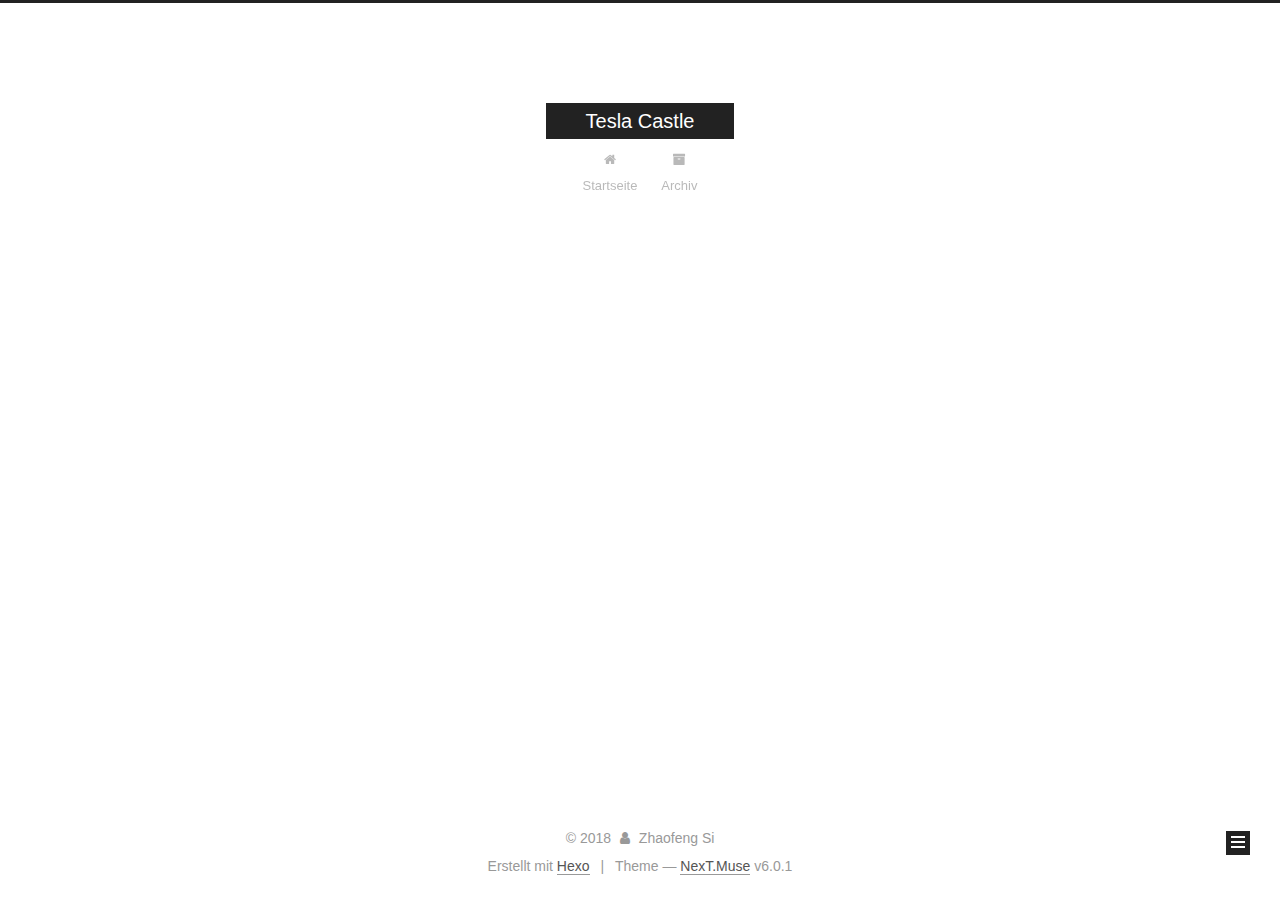
==== commit 3fc8898f: "Site updated: 2018-01-19 22:25:26" ====
--- a/archives/index.html
+++ b/archives/index.html
@@ -115,7 +115,7 @@
   <link rel="canonical" href="http://yoursite.com/archives/"/>
 
 
-  <title>Archive | Tesla Castle</title>
+  <title>Archiv | Tesla Castle</title>
   
 
 
@@ -200,13 +200,13 @@
         
         <li class="menu-item menu-item-home">
           <a href="/" rel="section">
-            <i class="menu-item-icon fa fa-fw fa-home"></i> <br />Home</a>
+            <i class="menu-item-icon fa fa-fw fa-home"></i> <br />Startseite</a>
         </li>
       
         
         <li class="menu-item menu-item-archives">
           <a href="/archives/" rel="section">
-            <i class="menu-item-icon fa fa-fw fa-archive"></i> <br />Archives</a>
+            <i class="menu-item-icon fa fa-fw fa-archive"></i> <br />Archiv</a>
         </li>
       
 
@@ -245,7 +245,7 @@
         
           
         
-        Um..! 1 post. Keep on posting.
+        Öhm..! Insgesamt 2 Artikel. Bleib dran.
       </span>
       
 
@@ -260,6 +260,43 @@
           <div class="collection-title">
             <h1 class="archive-year" id="archive-year-2018">2018</h1>
           </div>
+        
+        
+
+        
+
+  <article class="post post-type-normal" itemscope itemtype="http://schema.org/Article">
+    <header class="post-header">
+
+      <h2 class="post-title">
+        
+            <a class="post-title-link" href="/2018/01/19/new1/" itemprop="url">
+              
+                <span itemprop="name">ubuntu16.04使用hexo搭建github博客</span>
+              
+            </a>
+        
+      </h2>
+
+      <div class="post-meta">
+        <time class="post-time" itemprop="dateCreated"
+              datetime="2018-01-19T21:03:21+08:00"
+              content="2018-01-19" >
+          01-19
+        </time>
+      </div>
+
+    </header>
+  </article>
+
+
+
+      
+
+        
+        
+        
+
         
         
 
@@ -341,8 +378,8 @@
                 
                   <a href="/archives/">
                 
-                    <span class="site-state-item-count">1</span>
-                    <span class="site-state-item-name">posts</span>
+                    <span class="site-state-item-count">2</span>
+                    <span class="site-state-item-name">Artikel</span>
                   </a>
                 </div>
               
@@ -394,7 +431,7 @@
 </div>
 
 
-  <div class="powered-by">Powered by <a class="theme-link" target="_blank" href="https://hexo.io">Hexo</a></div>
+  <div class="powered-by">Erstellt mit  <a class="theme-link" target="_blank" href="https://hexo.io">Hexo</a></div>
 
 
 
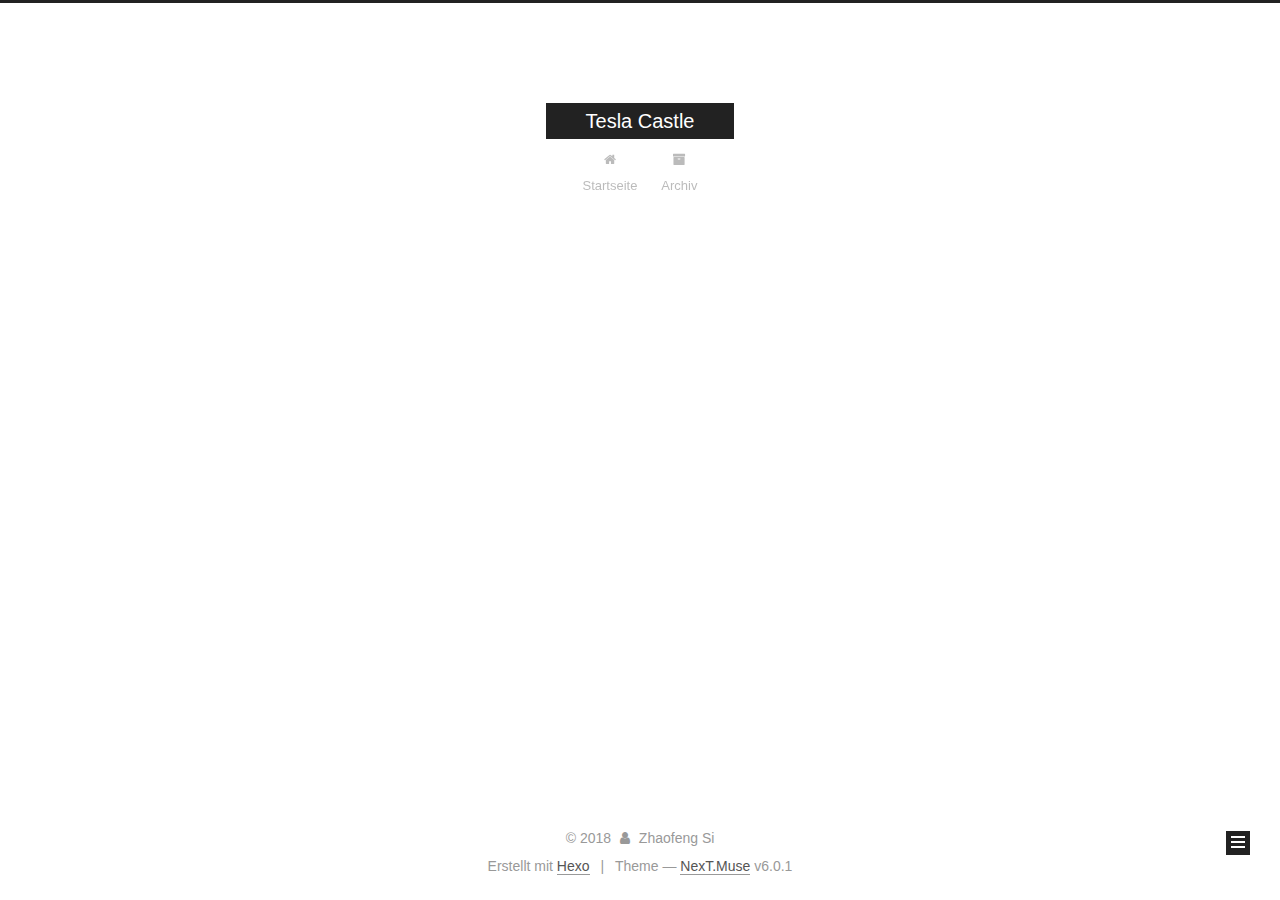
==== commit 47b458e6: "Site updated: 2018-01-25 21:43:44" ====
--- a/archives/index.html
+++ b/archives/index.html
@@ -245,7 +245,7 @@
         
           
         
-        Öhm..! Insgesamt 2 Artikel. Bleib dran.
+        Öhm..! Insgesamt 3 Artikel. Bleib dran.
       </span>
       
 
@@ -260,6 +260,43 @@
           <div class="collection-title">
             <h1 class="archive-year" id="archive-year-2018">2018</h1>
           </div>
+        
+        
+
+        
+
+  <article class="post post-type-normal" itemscope itemtype="http://schema.org/Article">
+    <header class="post-header">
+
+      <h2 class="post-title">
+        
+            <a class="post-title-link" href="/2018/01/25/new2/" itemprop="url">
+              
+                <span itemprop="name">准备工作</span>
+              
+            </a>
+        
+      </h2>
+
+      <div class="post-meta">
+        <time class="post-time" itemprop="dateCreated"
+              datetime="2018-01-25T21:39:48+08:00"
+              content="2018-01-25" >
+          01-25
+        </time>
+      </div>
+
+    </header>
+  </article>
+
+
+
+      
+
+        
+        
+        
+
         
         
 
@@ -378,7 +415,7 @@
                 
                   <a href="/archives/">
                 
-                    <span class="site-state-item-count">2</span>
+                    <span class="site-state-item-count">3</span>
                     <span class="site-state-item-name">Artikel</span>
                   </a>
                 </div>
--- a/css/main.css
+++ b/css/main.css
@@ -1822,7 +1822,7 @@
   width: 4px;
   height: 4px;
   border-radius: 50%;
-  background: #1870da;
+  background: #5ff;
 }
 .links-of-blogroll {
   font-size: 13px;
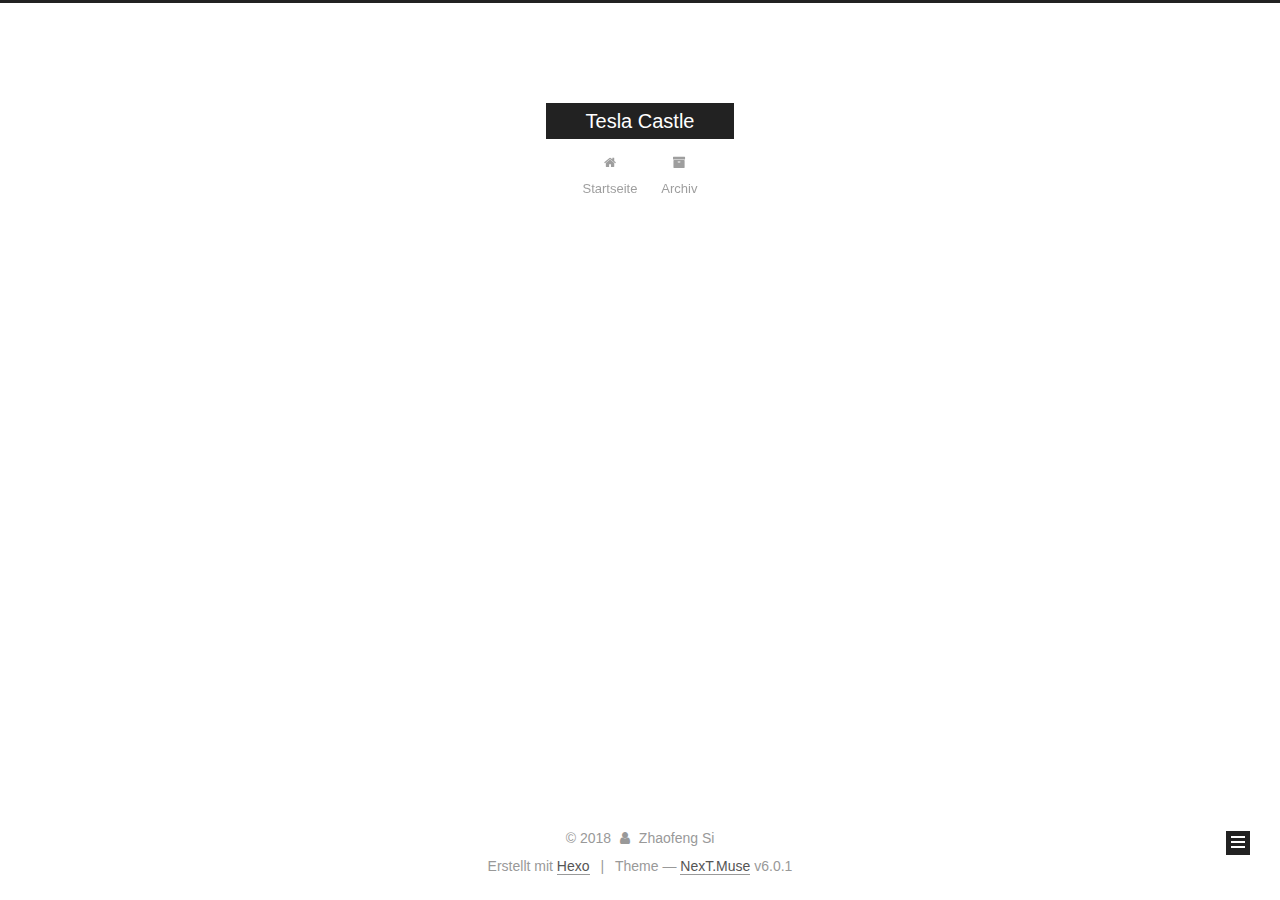
==== commit 6f01543c: "Site updated: 2018-01-25 21:45:24" ====
--- a/archives/index.html
+++ b/archives/index.html
@@ -270,6 +270,43 @@
 
       <h2 class="post-title">
         
+            <a class="post-title-link" href="/2018/01/25/hello-world/" itemprop="url">
+              
+                <span itemprop="name">Hello World</span>
+              
+            </a>
+        
+      </h2>
+
+      <div class="post-meta">
+        <time class="post-time" itemprop="dateCreated"
+              datetime="2018-01-25T21:45:19+08:00"
+              content="2018-01-25" >
+          01-25
+        </time>
+      </div>
+
+    </header>
+  </article>
+
+
+
+      
+
+        
+        
+        
+
+        
+        
+
+        
+
+  <article class="post post-type-normal" itemscope itemtype="http://schema.org/Article">
+    <header class="post-header">
+
+      <h2 class="post-title">
+        
             <a class="post-title-link" href="/2018/01/25/new2/" itemprop="url">
               
                 <span itemprop="name">准备工作</span>
@@ -318,43 +355,6 @@
       <div class="post-meta">
         <time class="post-time" itemprop="dateCreated"
               datetime="2018-01-19T21:03:21+08:00"
-              content="2018-01-19" >
-          01-19
-        </time>
-      </div>
-
-    </header>
-  </article>
-
-
-
-      
-
-        
-        
-        
-
-        
-        
-
-        
-
-  <article class="post post-type-normal" itemscope itemtype="http://schema.org/Article">
-    <header class="post-header">
-
-      <h2 class="post-title">
-        
-            <a class="post-title-link" href="/2018/01/19/hello-world/" itemprop="url">
-              
-                <span itemprop="name">Hello World</span>
-              
-            </a>
-        
-      </h2>
-
-      <div class="post-meta">
-        <time class="post-time" itemprop="dateCreated"
-              datetime="2018-01-19T20:40:44+08:00"
               content="2018-01-19" >
           01-19
         </time>
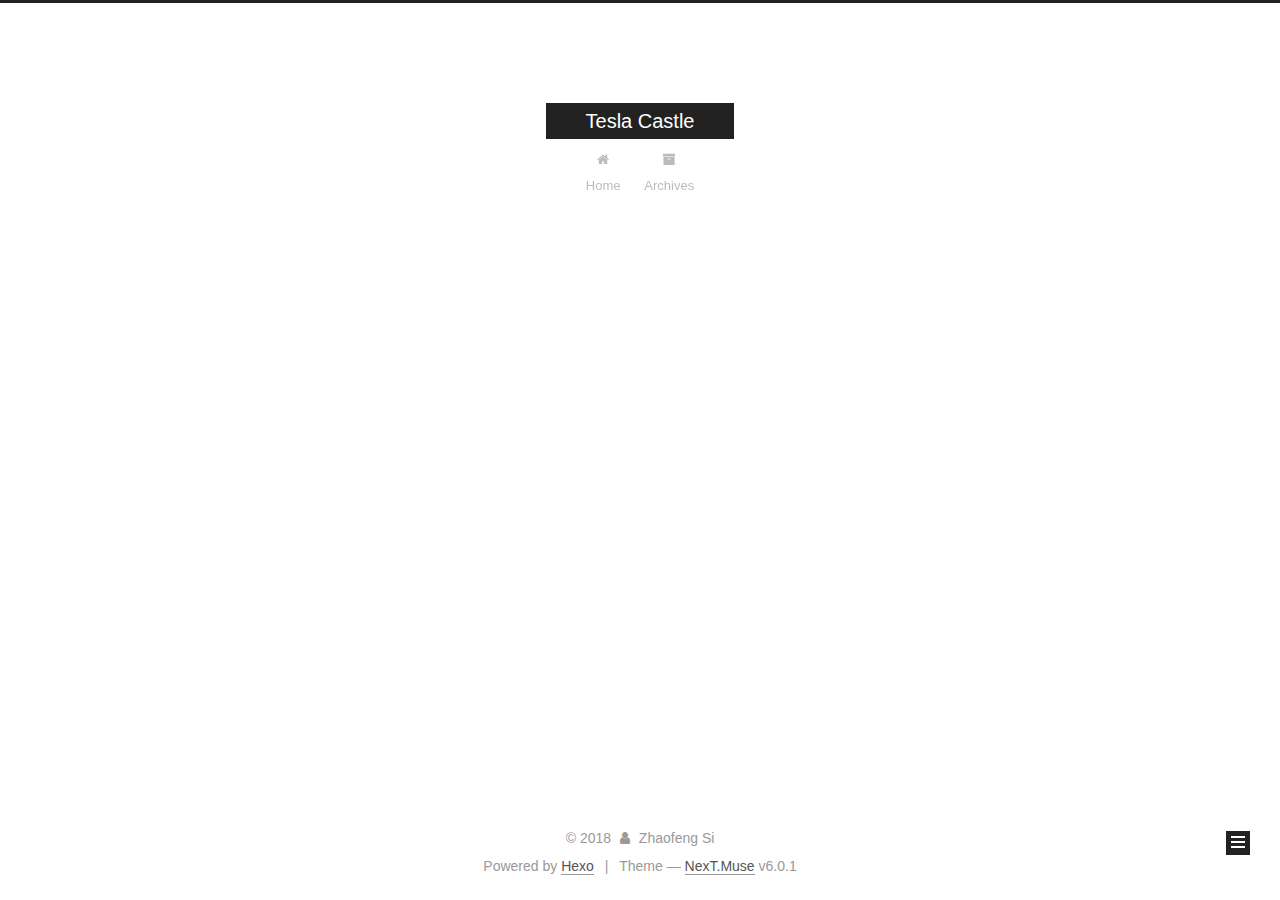
==== commit 9837a674: "Site updated: 2018-01-25 22:00:01" ====
--- a/archives/index.html
+++ b/archives/index.html
@@ -115,7 +115,7 @@
   <link rel="canonical" href="http://yoursite.com/archives/"/>
 
 
-  <title>Archiv | Tesla Castle</title>
+  <title>Archive | Tesla Castle</title>
   
 
 
@@ -200,13 +200,13 @@
         
         <li class="menu-item menu-item-home">
           <a href="/" rel="section">
-            <i class="menu-item-icon fa fa-fw fa-home"></i> <br />Startseite</a>
+            <i class="menu-item-icon fa fa-fw fa-home"></i> <br />Home</a>
         </li>
       
         
         <li class="menu-item menu-item-archives">
           <a href="/archives/" rel="section">
-            <i class="menu-item-icon fa fa-fw fa-archive"></i> <br />Archiv</a>
+            <i class="menu-item-icon fa fa-fw fa-archive"></i> <br />Archives</a>
         </li>
       
 
@@ -245,7 +245,7 @@
         
           
         
-        Öhm..! Insgesamt 3 Artikel. Bleib dran.
+        Um..! 3 posts in total. Keep on posting.
       </span>
       
 
@@ -416,7 +416,7 @@
                   <a href="/archives/">
                 
                     <span class="site-state-item-count">3</span>
-                    <span class="site-state-item-name">Artikel</span>
+                    <span class="site-state-item-name">posts</span>
                   </a>
                 </div>
               
@@ -468,7 +468,7 @@
 </div>
 
 
-  <div class="powered-by">Erstellt mit  <a class="theme-link" target="_blank" href="https://hexo.io">Hexo</a></div>
+  <div class="powered-by">Powered by <a class="theme-link" target="_blank" href="https://hexo.io">Hexo</a></div>
 
 
 
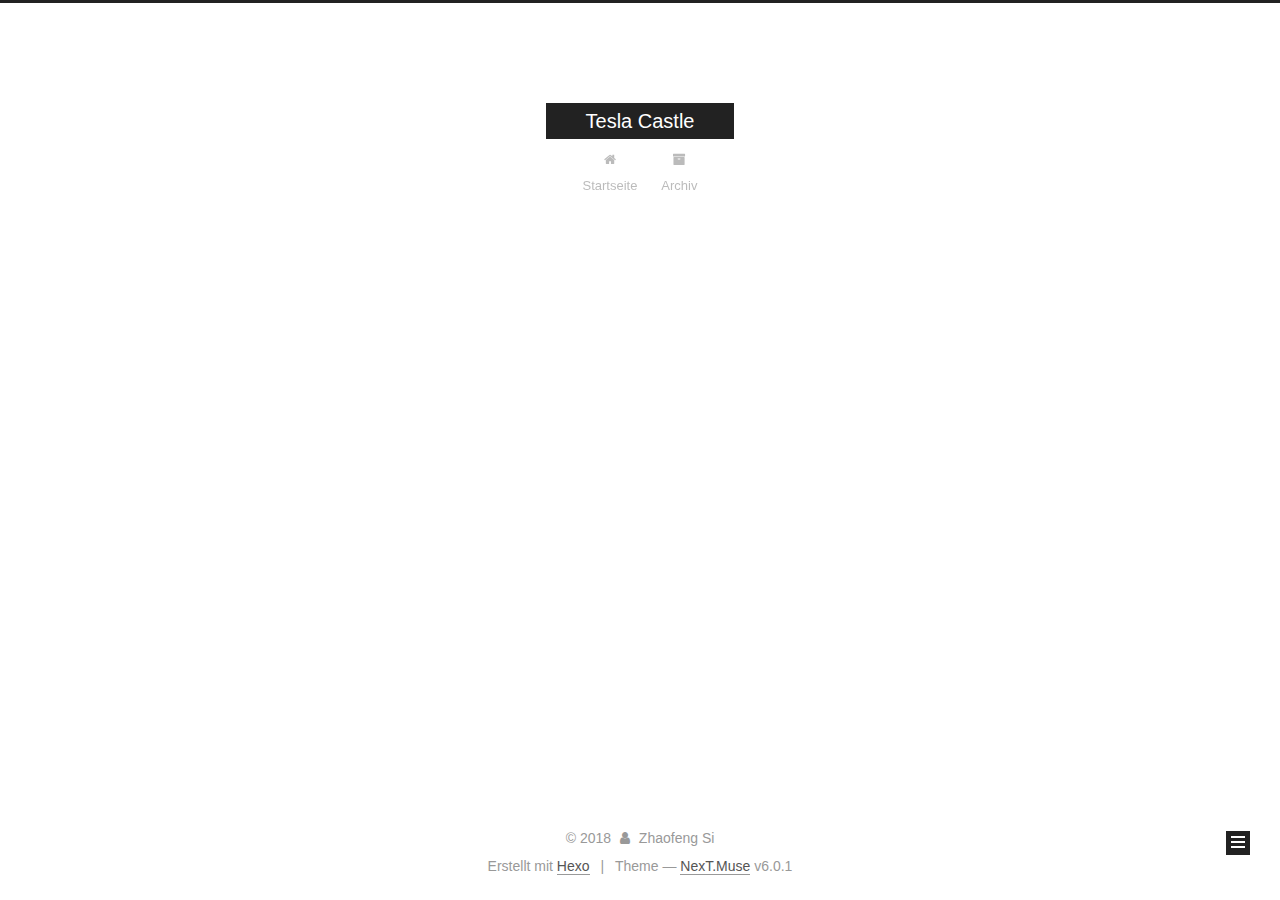
==== commit 40c0bde7: "Site updated: 2018-01-25 22:02:47" ====
--- a/archives/index.html
+++ b/archives/index.html
@@ -115,7 +115,7 @@
   <link rel="canonical" href="http://yoursite.com/archives/"/>
 
 
-  <title>Archive | Tesla Castle</title>
+  <title>Archiv | Tesla Castle</title>
   
 
 
@@ -200,13 +200,13 @@
         
         <li class="menu-item menu-item-home">
           <a href="/" rel="section">
-            <i class="menu-item-icon fa fa-fw fa-home"></i> <br />Home</a>
+            <i class="menu-item-icon fa fa-fw fa-home"></i> <br />Startseite</a>
         </li>
       
         
         <li class="menu-item menu-item-archives">
           <a href="/archives/" rel="section">
-            <i class="menu-item-icon fa fa-fw fa-archive"></i> <br />Archives</a>
+            <i class="menu-item-icon fa fa-fw fa-archive"></i> <br />Archiv</a>
         </li>
       
 
@@ -245,7 +245,7 @@
         
           
         
-        Um..! 3 posts in total. Keep on posting.
+        Öhm..! Insgesamt 3 Artikel. Bleib dran.
       </span>
       
 
@@ -416,7 +416,7 @@
                   <a href="/archives/">
                 
                     <span class="site-state-item-count">3</span>
-                    <span class="site-state-item-name">posts</span>
+                    <span class="site-state-item-name">Artikel</span>
                   </a>
                 </div>
               
@@ -468,7 +468,7 @@
 </div>
 
 
-  <div class="powered-by">Powered by <a class="theme-link" target="_blank" href="https://hexo.io">Hexo</a></div>
+  <div class="powered-by">Erstellt mit  <a class="theme-link" target="_blank" href="https://hexo.io">Hexo</a></div>
 
 
 
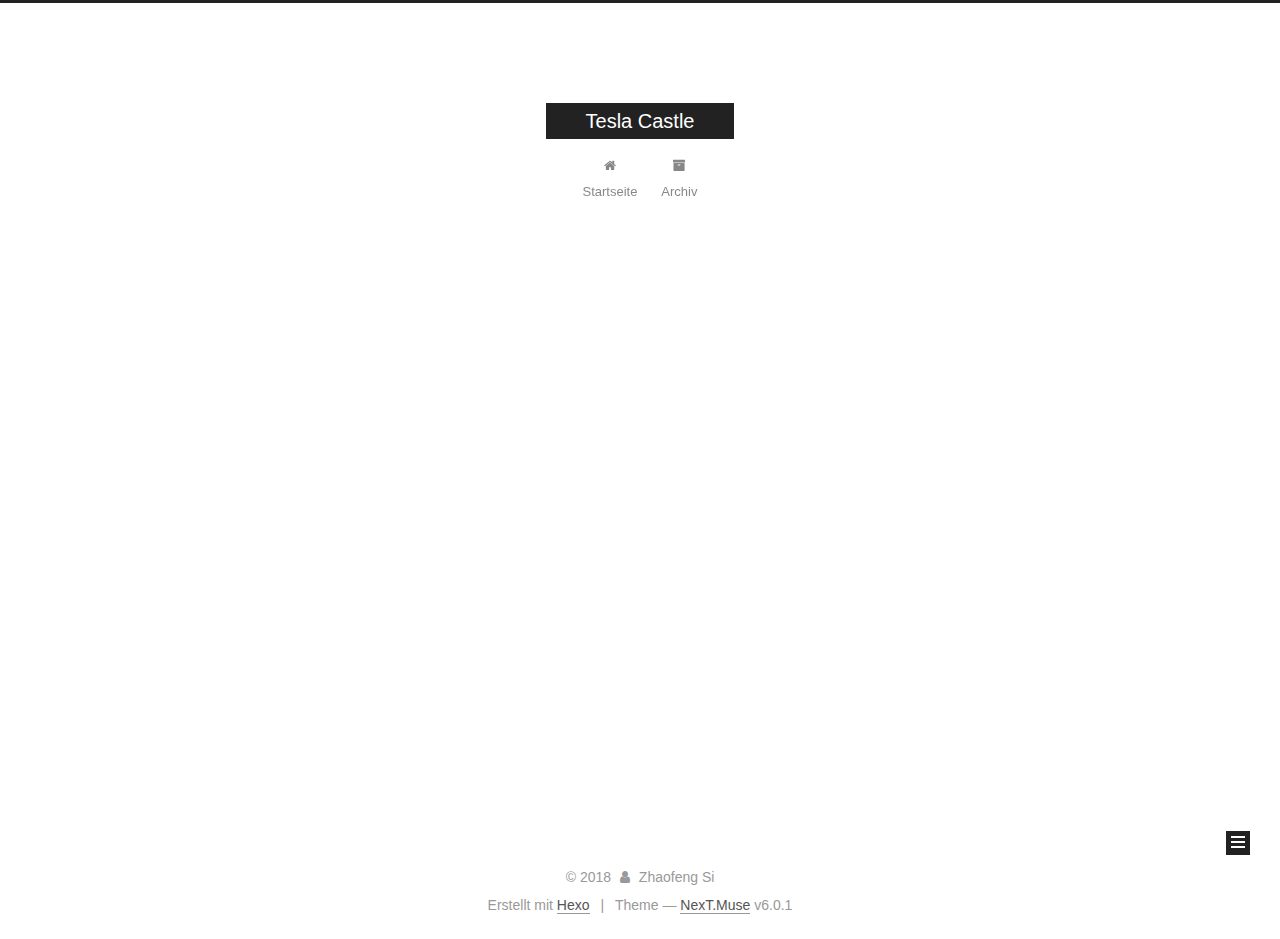
==== commit 3084f060: "Site updated: 2018-02-18 17:41:56" ====
--- a/archives/index.html
+++ b/archives/index.html
@@ -245,7 +245,7 @@
         
           
         
-        Öhm..! Insgesamt 3 Artikel. Bleib dran.
+        Öhm..! Insgesamt 4 Artikel. Bleib dran.
       </span>
       
 
@@ -260,6 +260,43 @@
           <div class="collection-title">
             <h1 class="archive-year" id="archive-year-2018">2018</h1>
           </div>
+        
+        
+
+        
+
+  <article class="post post-type-normal" itemscope itemtype="http://schema.org/Article">
+    <header class="post-header">
+
+      <h2 class="post-title">
+        
+            <a class="post-title-link" href="/2018/02/18/new3/" itemprop="url">
+              
+                <span itemprop="name">迫真的学习笔记1</span>
+              
+            </a>
+        
+      </h2>
+
+      <div class="post-meta">
+        <time class="post-time" itemprop="dateCreated"
+              datetime="2018-02-18T17:39:38+08:00"
+              content="2018-02-18" >
+          02-18
+        </time>
+      </div>
+
+    </header>
+  </article>
+
+
+
+      
+
+        
+        
+        
+
         
         
 
@@ -415,7 +452,7 @@
                 
                   <a href="/archives/">
                 
-                    <span class="site-state-item-count">3</span>
+                    <span class="site-state-item-count">4</span>
                     <span class="site-state-item-name">Artikel</span>
                   </a>
                 </div>
--- a/css/main.css
+++ b/css/main.css
@@ -1822,7 +1822,7 @@
   width: 4px;
   height: 4px;
   border-radius: 50%;
-  background: #5ff;
+  background: #6fffa3;
 }
 .links-of-blogroll {
   font-size: 13px;
